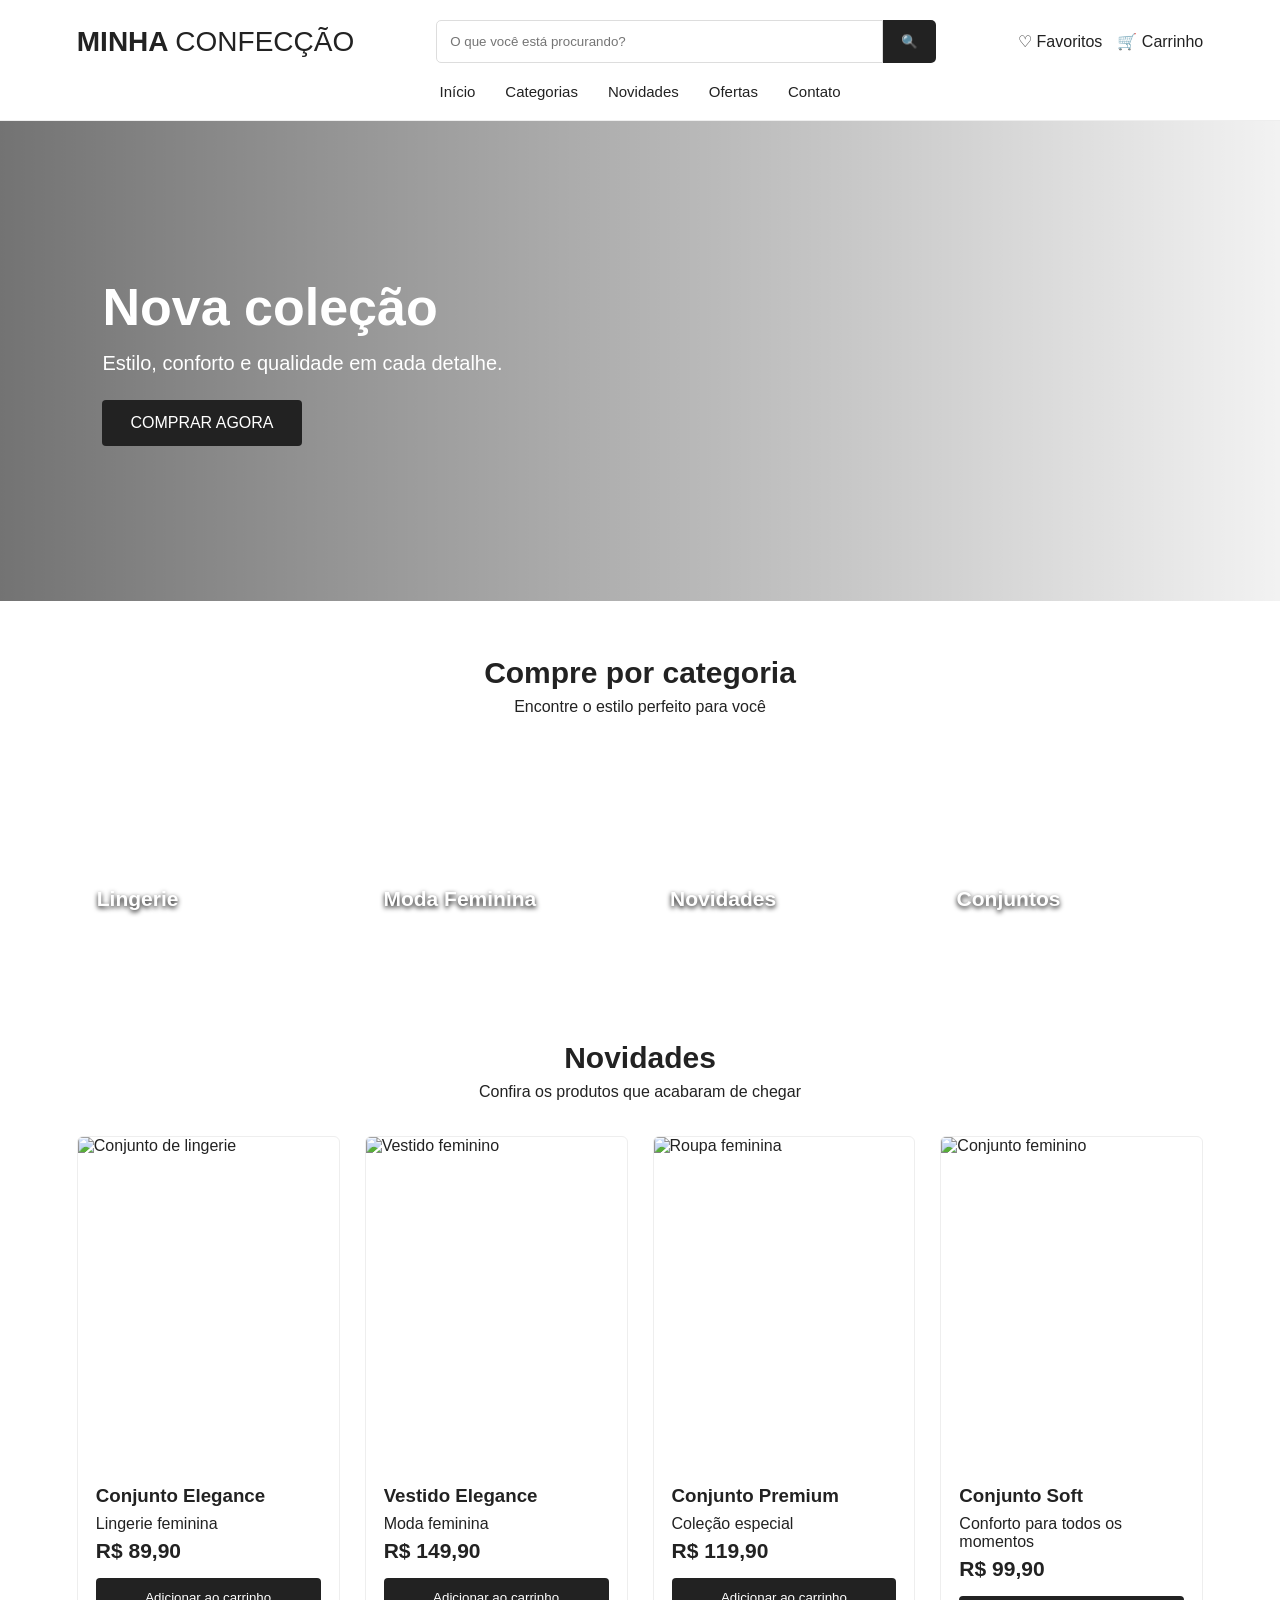
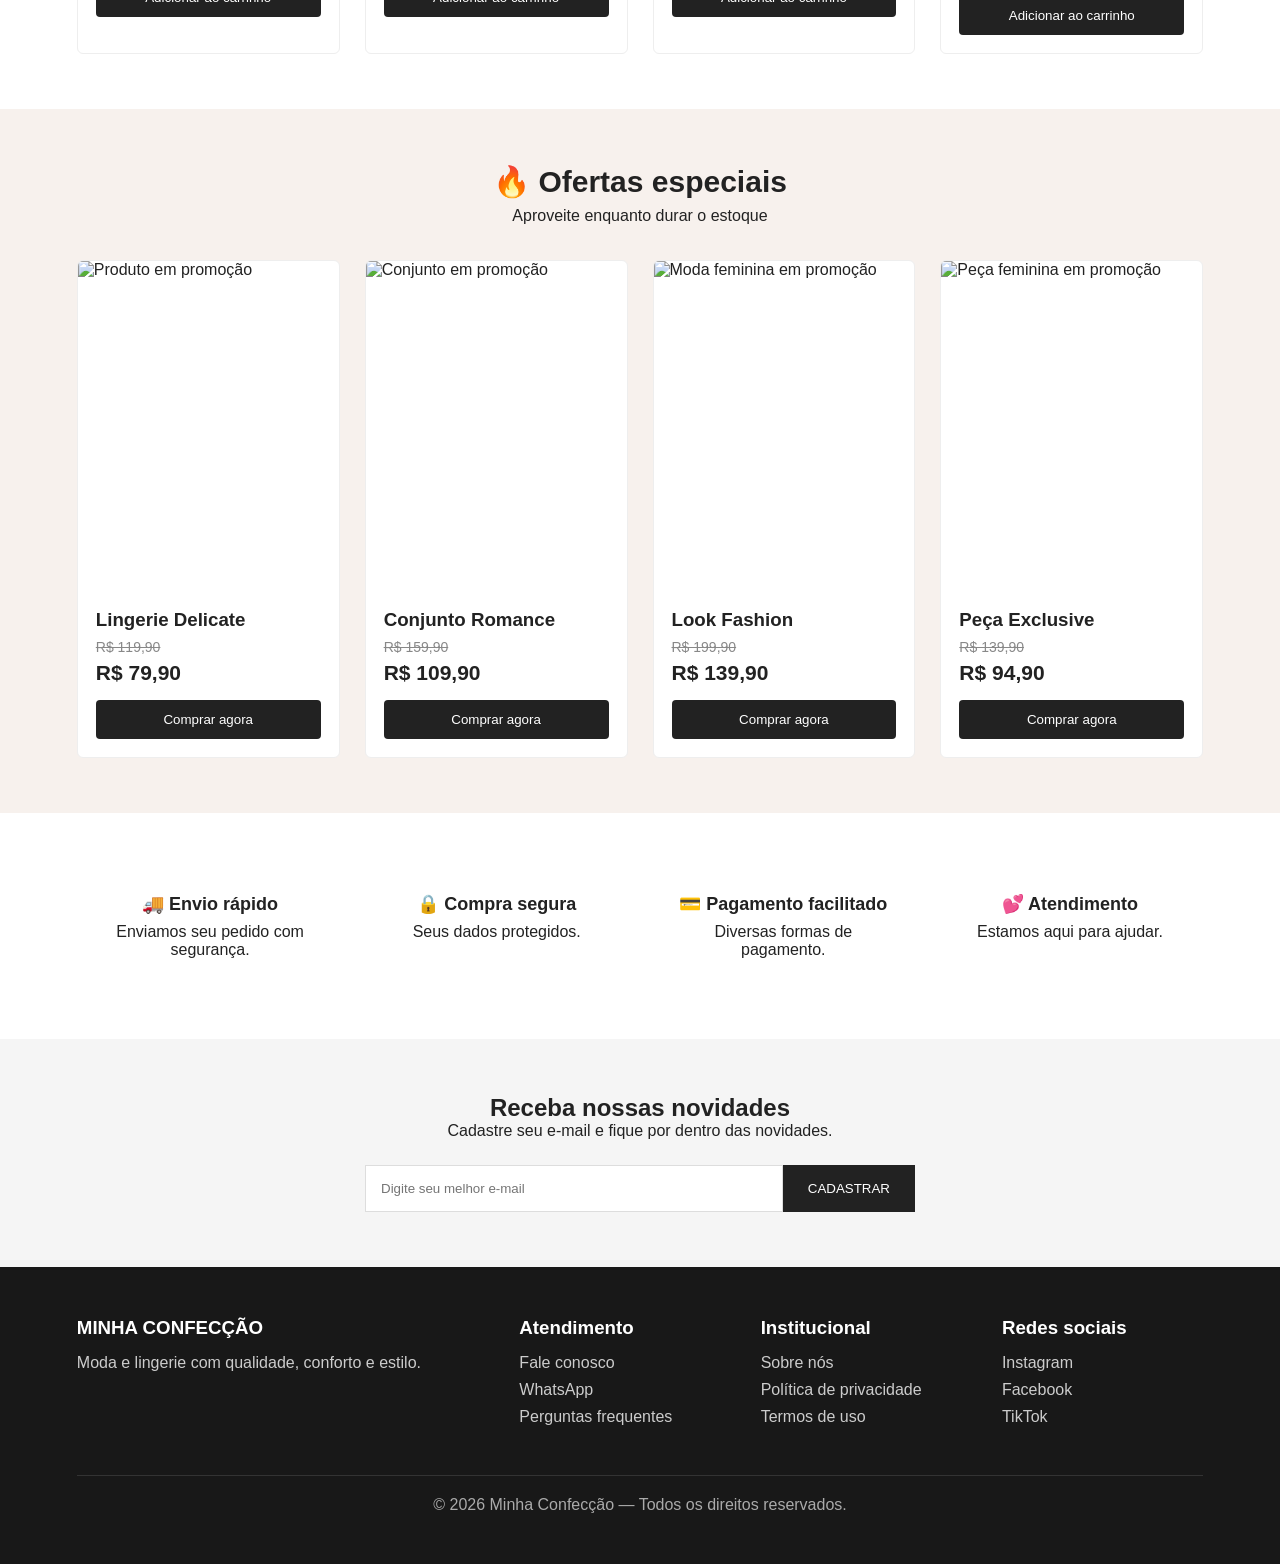
==== index.html @ 38b3d46d "Refactor index.html to use external CSS Removed inline CSS styles and added a link to an external st" ====
<!DOCTYPE html>
<html lang="pt-BR">

<head>
    <meta charset="UTF-8">
    <meta name="viewport" content="width=device-width, initial-scale=1.0">

    <title>Minha Confecção | Moda & Lingerie</title>

    <meta name="description"
        content="Moda, lingerie e peças selecionadas para você.">

    <!-- CSS -->
    <link rel="stylesheet" href="style.css">
</head>

<body>

    <!-- CABEÇALHO -->

    <header>

        <div class="topo">

            <a href="#" class="logo">
                MINHA <span>CONFECÇÃO</span>
            </a>

            <form class="busca">

                <input
                    type="search"
                    placeholder="O que você está procurando?">

                <button type="submit">
                    🔍
                </button>

            </form>

            <div class="acoes">

                <a href="#">
                    ♡ Favoritos
                </a>

                <a href="#">
                    🛒 Carrinho
                </a>

            </div>

        </div>

        <nav>

            <a href="#inicio">Início</a>

            <a href="#categorias">Categorias</a>

            <a href="#novidades">Novidades</a>

            <a href="#ofertas">Ofertas</a>

            <a href="#contato">Contato</a>

        </nav>

    </header>


    <!-- CONTEÚDO -->

    <main>

        <!-- BANNER -->

        <section class="banner" id="inicio">

            <div class="banner-conteudo">

                <h1>
                    Nova coleção
                </h1>

                <p>
                    Estilo, conforto e qualidade em cada detalhe.
                </p>

                <a href="#novidades" class="botao">
                    COMPRAR AGORA
                </a>

            </div>

        </section>


        <!-- CATEGORIAS -->

        <section id="categorias">

            <div class="titulo">

                <h2>
                    Compre por categoria
                </h2>

                <p>
                    Encontre o estilo perfeito para você
                </p>

            </div>

            <div class="categorias">

                <a href="#" class="categoria categoria1">
                    <h3>Lingerie</h3>
                </a>

                <a href="#" class="categoria categoria2">
                    <h3>Moda Feminina</h3>
                </a>

                <a href="#" class="categoria categoria3">
                    <h3>Novidades</h3>
                </a>

                <a href="#" class="categoria categoria4">
                    <h3>Conjuntos</h3>
                </a>

            </div>

        </section>


        <!-- NOVIDADES -->

        <section id="novidades">

            <div class="titulo">

                <h2>
                    Novidades
                </h2>

                <p>
                    Confira os produtos que acabaram de chegar
                </p>

            </div>

            <div class="produtos">

                <!-- PRODUTO 1 -->

                <article class="produto">

                    <img
                        src="https://images.unsplash.com/photo-1596755389378-c31d21fd1273?auto=format&fit=crop&w=800&q=85"
                        alt="Conjunto de lingerie">

                    <div class="produto-info">

                        <h3>
                            Conjunto Elegance
                        </h3>

                        <p>
                            Lingerie feminina
                        </p>

                        <div class="preco">
                            R$ 89,90
                        </div>

                        <button class="comprar">
                            Adicionar ao carrinho
                        </button>

                    </div>

                </article>


                <!-- PRODUTO 2 -->

                <article class="produto">

                    <img
                        src="https://images.unsplash.com/photo-1566206091558-7f218b696731?auto=format&fit=crop&w=800&q=85"
                        alt="Vestido feminino">

                    <div class="produto-info">

                        <h3>
                            Vestido Elegance
                        </h3>

                        <p>
                            Moda feminina
                        </p>

                        <div class="preco">
                            R$ 149,90
                        </div>

                        <button class="comprar">
                            Adicionar ao carrinho
                        </button>

                    </div>

                </article>


                <!-- PRODUTO 3 -->

                <article class="produto">

                    <img
                        src="https://images.unsplash.com/photo-1581044777550-4cfa60707c03?auto=format&fit=crop&w=800&q=85"
                        alt="Roupa feminina">

                    <div class="produto-info">

                        <h3>
                            Conjunto Premium
                        </h3>

                        <p>
                            Coleção especial
                        </p>

                        <div class="preco">
                            R$ 119,90
                        </div>

                        <button class="comprar">
                            Adicionar ao carrinho
                        </button>

                    </div>

                </article>


                <!-- PRODUTO 4 -->

                <article class="produto">

                    <img
                        src="https://images.unsplash.com/photo-1594633312681-425c7b97ccd1?auto=format&fit=crop&w=800&q=85"
                        alt="Conjunto feminino">

                    <div class="produto-info">

                        <h3>
                            Conjunto Soft
                        </h3>

                        <p>
                            Conforto para todos os momentos
                        </p>

                        <div class="preco">
                            R$ 99,90
                        </div>

                        <button class="comprar">
                            Adicionar ao carrinho
                        </button>

                    </div>

                </article>

            </div>

        </section>


        <!-- OFERTAS -->

        <section class="oferta" id="ofertas">

            <div class="titulo">

                <h2>
                    🔥 Ofertas especiais
                </h2>

                <p>
                    Aproveite enquanto durar o estoque
                </p>

            </div>

            <div class="produtos">

                <!-- OFERTA 1 -->

                <article class="produto">

                    <img
                        src="https://images.unsplash.com/photo-1591369822096-ffd140ec948f?auto=format&fit=crop&w=800&q=85"
                        alt="Produto em promoção">

                    <div class="produto-info">

                        <h3>
                            Lingerie Delicate
                        </h3>

                        <div class="preco-antigo">
                            R$ 119,90
                        </div>

                        <div class="preco">
                            R$ 79,90
                        </div>

                        <button class="comprar">
                            Comprar agora
                        </button>

                    </div>

                </article>


                <!-- OFERTA 2 -->

                <article class="produto">

                    <img
                        src="https://images.unsplash.com/photo-1564257577054-4e2c2c9d8b0c?auto=format&fit=crop&w=800&q=85"
                        alt="Conjunto em promoção">

                    <div class="produto-info">

                        <h3>
                            Conjunto Romance
                        </h3>

                        <div class="preco-antigo">
                            R$ 159,90
                        </div>

                        <div class="preco">
                            R$ 109,90
                        </div>

                        <button class="comprar">
                            Comprar agora
                        </button>

                    </div>

                </article>


                <!-- OFERTA 3 -->

                <article class="produto">

                    <img
                        src="https://images.unsplash.com/photo-1539109136881-3be0616acf4b?auto=format&fit=crop&w=800&q=85"
                        alt="Moda feminina em promoção">

                    <div class="produto-info">

                        <h3>
                            Look Fashion
                        </h3>

                        <div class="preco-antigo">
                            R$ 199,90
                        </div>

                        <div class="preco">
                            R$ 139,90
                        </div>

                        <button class="comprar">
                            Comprar agora
                        </button>

                    </div>

                </article>


                <!-- OFERTA 4 -->

                <article class="produto">

                    <img
                        src="https://images.unsplash.com/photo-1551488831-00ddcb6c6bd3?auto=format&fit=crop&w=800&q=85"
                        alt="Peça feminina em promoção">

                    <div class="produto-info">

                        <h3>
                            Peça Exclusive
                        </h3>

                        <div class="preco-antigo">
                            R$ 139,90
                        </div>

                        <div class="preco">
                            R$ 94,90
                        </div>

                        <button class="comprar">
                            Comprar agora
                        </button>

                    </div>

                </article>

            </div>

        </section>


        <!-- BENEFÍCIOS -->

        <section>

            <div class="beneficios">

                <div class="beneficio">

                    <strong>
                        🚚 Envio rápido
                    </strong>

                    <p>
                        Enviamos seu pedido com segurança.
                    </p>

                </div>

                <div class="beneficio">

                    <strong>
                        🔒 Compra segura
                    </strong>

                    <p>
                        Seus dados protegidos.
                    </p>

                </div>

                <div class="beneficio">

                    <strong>
                        💳 Pagamento facilitado
                    </strong>

                    <p>
                        Diversas formas de pagamento.
                    </p>

                </div>

                <div class="beneficio">

                    <strong>
                        💕 Atendimento
                    </strong>

                    <p>
                        Estamos aqui para ajudar.
                    </p>

                </div>

            </div>

        </section>


        <!-- NEWSLETTER -->

        <section class="newsletter">

            <h2>
                Receba nossas novidades
            </h2>

            <p>
                Cadastre seu e-mail e fique por dentro das novidades.
            </p>

            <form>

                <input
                    type="email"
                    placeholder="Digite seu melhor e-mail"
                    required>

                <button type="submit">
                    CADASTRAR
                </button>

            </form>

        </section>

    </main>


    <!-- RODAPÉ -->

    <footer id="contato">

        <div class="rodape">

            <div>

                <h3>
                    MINHA CONFECÇÃO
                </h3>

                <p>
                    Moda e lingerie com qualidade,
                    conforto e estilo.
                </p>

            </div>

            <div>

                <h3>
                    Atendimento
                </h3>

                <a href="#">
                    Fale conosco
                </a>

                <a href="#">
                    WhatsApp
                </a>

                <a href="#">
                    Perguntas frequentes
                </a>

            </div>

            <div>

                <h3>
                    Institucional
                </h3>

                <a href="#">
                    Sobre nós
                </a>

                <a href="#">
                    Política de privacidade
                </a>

                <a href="#">
                    Termos de uso
                </a>

            </div>

            <div>

                <h3>
                    Redes sociais
                </h3>

                <a href="#">
                    Instagram
                </a>

                <a href="#">
                    Facebook
                </a>

                <a href="#">
                    TikTok
                </a>

            </div>

        </div>

        <div class="copyright">

            © 2026 Minha Confecção — Todos os direitos reservados.

        </div>

    </footer>


    <!-- JAVASCRIPT -->

    <script src="script.js"></script>

</body>

</html>
---- style.css ----
* {
    box-sizing: border-box;
    margin: 0;
    padding: 0;
}

body {
    font-family: Arial, sans-serif;
    background: #fff;
    color: #222;
}

a {
    text-decoration: none;
    color: inherit;
}

/* CABEÇALHO */

header {
    border-bottom: 1px solid #eee;
    background: white;
    padding: 20px 6%;
}

.topo {
    display: flex;
    justify-content: space-between;
    align-items: center;
    gap: 20px;
    flex-wrap: wrap;
}

.logo {
    font-size: 28px;
    font-weight: bold;
}

.logo span {
    font-weight: normal;
}

.busca {
    display: flex;
    max-width: 500px;
    flex: 1;
}

.busca input {
    width: 100%;
    padding: 13px;
    border: 1px solid #ddd;
    border-radius: 5px 0 0 5px;
}

.busca button {
    border: 0;
    padding: 0 18px;
    cursor: pointer;
    background: #222;
    color: white;
    border-radius: 0 5px 5px 0;
}

.acoes {
    display: flex;
    gap: 15px;
}

nav {
    margin-top: 20px;
    display: flex;
    justify-content: center;
    gap: 30px;
    flex-wrap: wrap;
}

nav a {
    font-size: 15px;
}

/* BANNER */

.banner {
    min-height: 480px;
    display: flex;
    align-items: center;
    padding: 50px 8%;
    background:
        linear-gradient(
            90deg,
            rgba(0,0,0,.55),
            rgba(0,0,0,.05)
        ),
        url("https://images.unsplash.com/photo-1483985988355-763728e1935b?auto=format&fit=crop&w=1600&q=85")
        center/cover;
    color: white;
}

.banner-conteudo {
    max-width: 500px;
}

.banner h1 {
    font-size: 52px;
    margin-bottom: 15px;
}

.banner p {
    font-size: 20px;
    margin-bottom: 25px;
}

.botao {
    display: inline-block;
    padding: 14px 28px;
    background: #222;
    color: white;
    border-radius: 4px;
}

/* SEÇÕES */

section {
    padding: 55px 6%;
}

.titulo {
    text-align: center;
    margin-bottom: 35px;
}

.titulo h2 {
    font-size: 30px;
    margin-bottom: 8px;
}

/* CATEGORIAS */

.categorias {
    display: grid;
    grid-template-columns: repeat(4, 1fr);
    gap: 20px;
}

.categoria {
    min-height: 180px;
    display: flex;
    align-items: flex-end;
    padding: 20px;
    color: white;
    border-radius: 6px;
    background-size: cover;
    background-position: center;
}

.categoria h3 {
    font-size: 21px;
    text-shadow: 0 2px 5px #000;
}

.categoria1 {
    background-image: url("https://images.unsplash.com/photo-1596755389378-c31d21fd1273?auto=format&fit=crop&w=700&q=80");
}

.categoria2 {
    background-image: url("https://images.unsplash.com/photo-1485968579580-b6d095142e6e?auto=format&fit=crop&w=700&q=80");
}

.categoria3 {
    background-image: url("https://images.unsplash.com/photo-1496747611176-843222e1e57c?auto=format&fit=crop&w=700&q=80");
}

.categoria4 {
    background-image: url("https://images.unsplash.com/photo-1551488831-00ddcb6c6bd3?auto=format&fit=crop&w=700&q=80");
}

/* PRODUTOS */

.produtos {
    display: grid;
    grid-template-columns: repeat(4, 1fr);
    gap: 25px;
}

.produto {
    background: white;
    border: 1px solid #eee;
    border-radius: 6px;
    overflow: hidden;
    transition: .2s;
}

.produto:hover {
    transform: translateY(-4px);
}

.produto img {
    width: 100%;
    height: 330px;
    object-fit: cover;
    display: block;
}

.produto-info {
    padding: 18px;
}

.produto-info h3 {
    margin-bottom: 8px;
}

.preco-antigo {
    text-decoration: line-through;
    color: #888;
    font-size: 14px;
}

.preco {
    font-size: 21px;
    font-weight: bold;
    margin: 6px 0 15px;
}

.comprar {
    width: 100%;
    padding: 12px;
    border: 0;
    background: #222;
    color: white;
    cursor: pointer;
    border-radius: 4px;
}

.comprar:hover {
    background: #444;
}

/* OFERTAS */

.oferta {
    background: #f7f1ed;
}

/* BENEFÍCIOS */

.beneficios {
    display: grid;
    grid-template-columns: repeat(4, 1fr);
    gap: 20px;
    text-align: center;
}

.beneficio {
    padding: 25px;
}

.beneficio strong {
    display: block;
    font-size: 18px;
    margin-bottom: 8px;
}

/* NEWSLETTER */

.newsletter {
    text-align: center;
    background: #f5f5f5;
}

.newsletter form {
    max-width: 550px;
    margin: 25px auto 0;
    display: flex;
}

.newsletter input {
    flex: 1;
    padding: 15px;
    border: 1px solid #ddd;
}

.newsletter button {
    padding: 0 25px;
    background: #222;
    color: white;
    border: 0;
    cursor: pointer;
}

/* RODAPÉ */

footer {
    background: #181818;
    color: white;
    padding: 50px 6%;
}

.rodape {
    display: grid;
    grid-template-columns: 2fr 1fr 1fr 1fr;
    gap: 40px;
}

footer h3 {
    margin-bottom: 15px;
}

footer p,
footer a {
    color: #ccc;
    display: block;
    margin-bottom: 9px;
}

footer a:hover {
    color: white;
}

.copyright {
    border-top: 1px solid #333;
    margin-top: 40px;
    padding-top: 20px;
    text-align: center;
    color: #aaa;
}

/* TABLET */

@media (max-width: 900px) {

    .categorias,
    .produtos {
        grid-template-columns: repeat(2, 1fr);
    }

    .beneficios {
        grid-template-columns: repeat(2, 1fr);
    }

    .rodape {
        grid-template-columns: 1fr 1fr;
    }

    .banner h1 {
        font-size: 40px;
    }
}

/* CELULAR */

@media (max-width: 600px) {

    header {
        padding: 18px 5%;
    }

    .topo {
        flex-direction: column;
    }

    .busca {
        width: 100%;
    }

    nav {
        gap: 15px;
    }

    .banner {
        min-height: 400px;
        padding: 35px 6%;
    }

    .banner h1 {
        font-size: 34px;
    }

    .categorias,
    .produtos,
    .beneficios,
    .rodape {
        grid-template-columns: 1fr;
    }

    .produto img {
        height: 380px;
    }

    .newsletter form {
        flex-direction: column;
        gap: 10px;
    }

    .newsletter button {
        padding: 14px;
    }
}
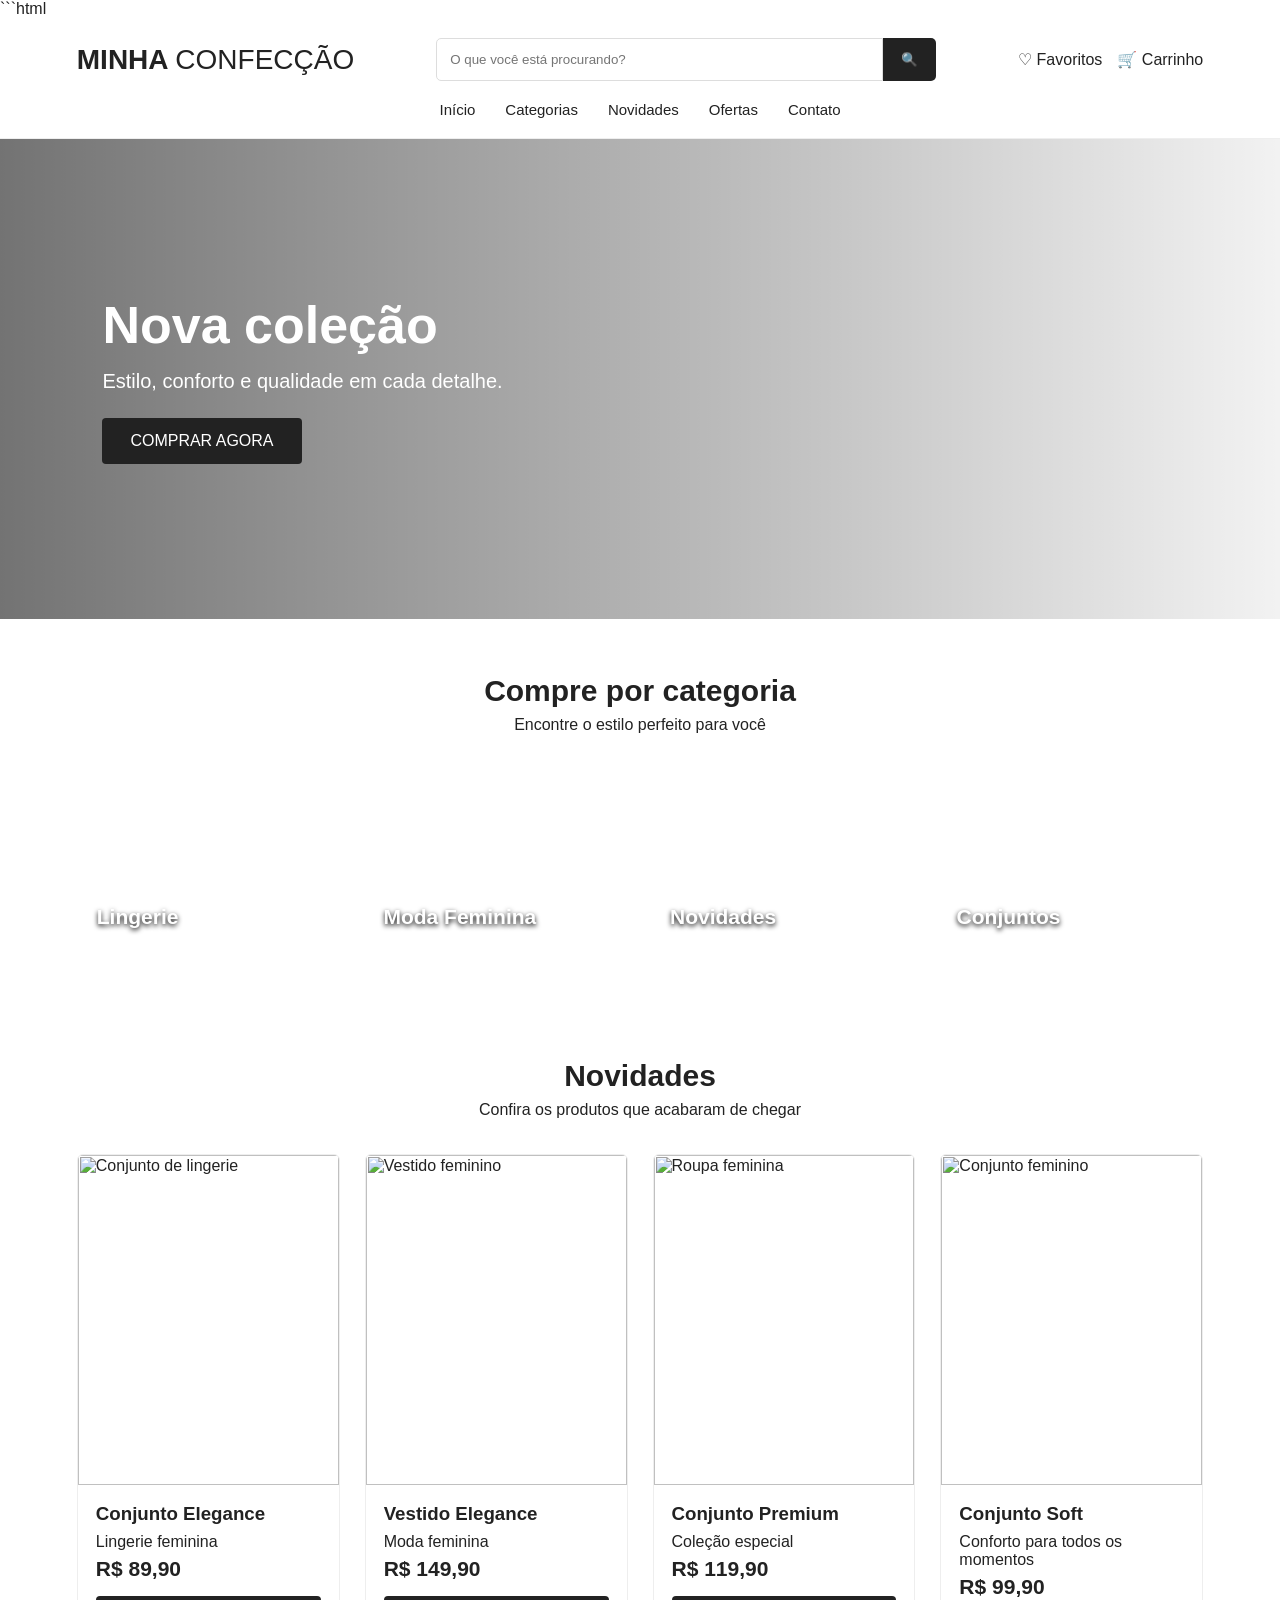
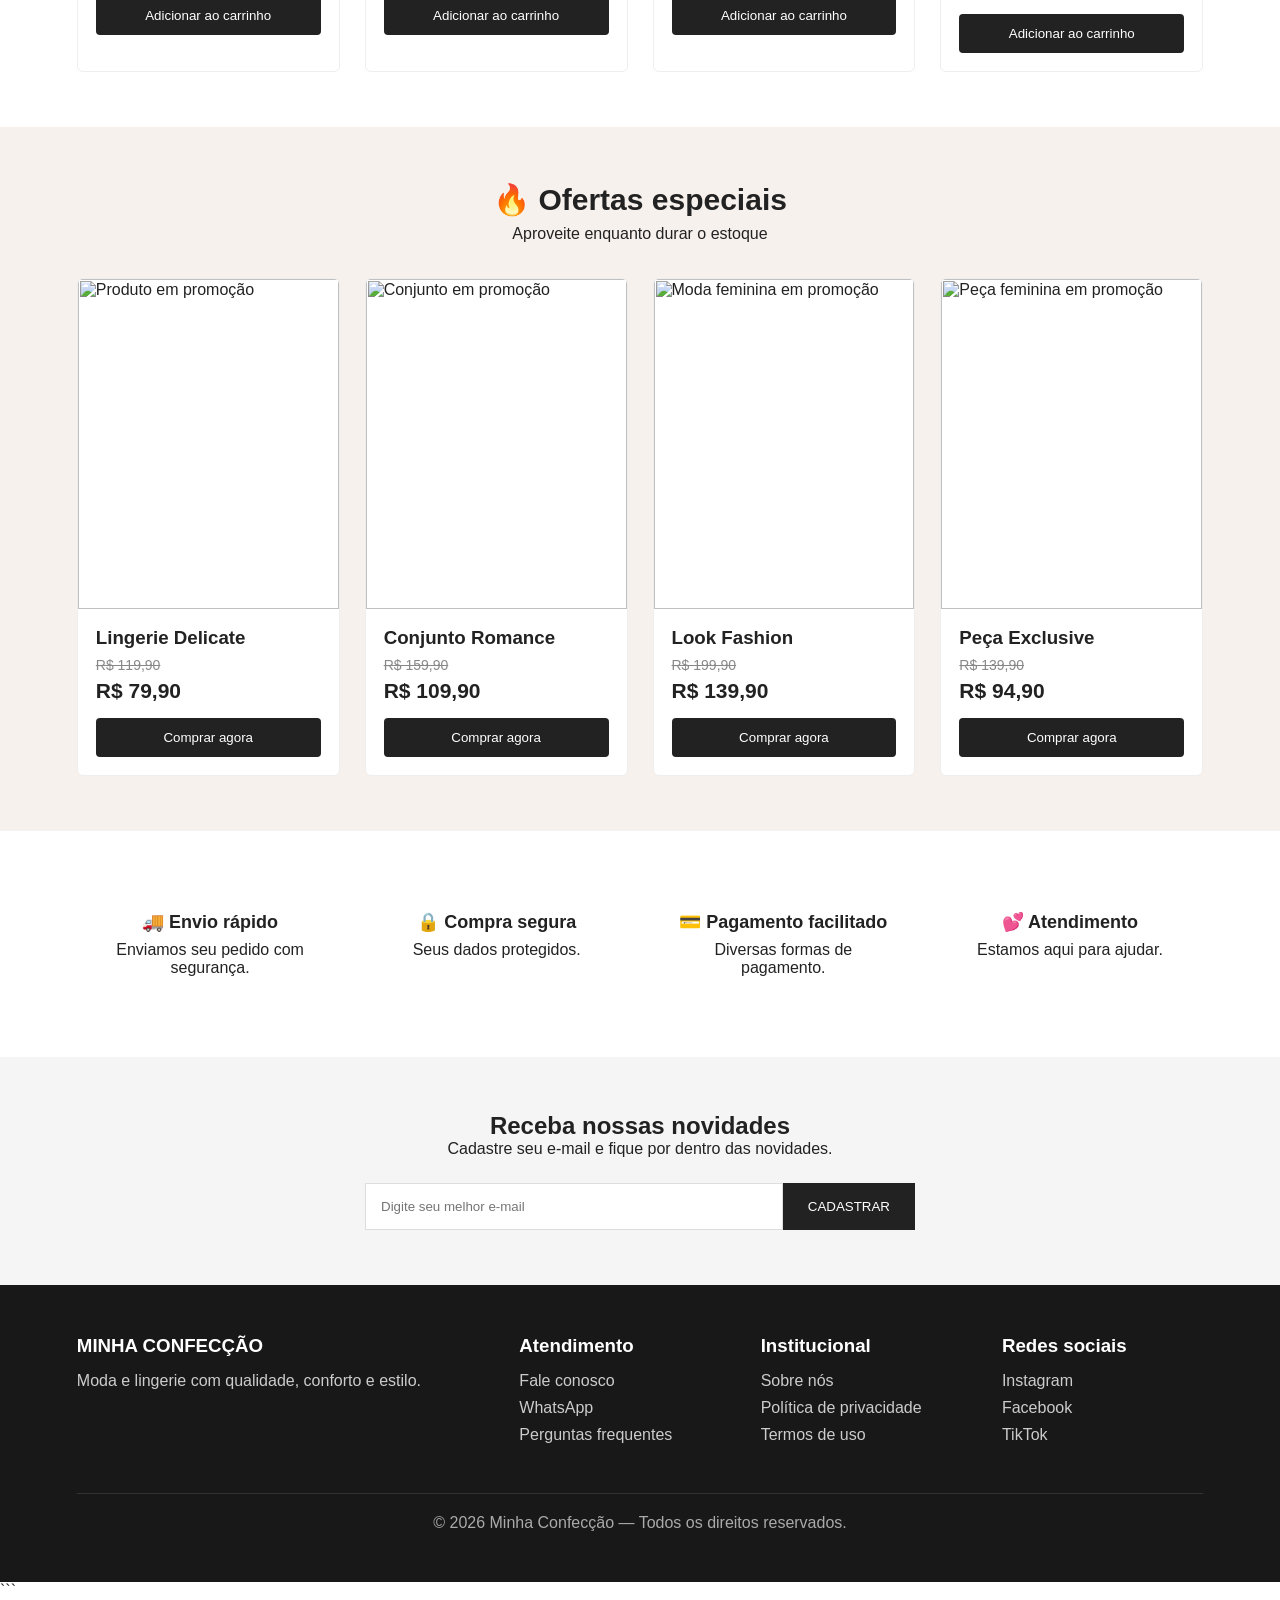
==== commit 5b0413c3: "Update index.html" ====
--- a/index.html
+++ b/index.html
@@ -1,3 +1,4 @@
+```html
 <!DOCTYPE html>
 <html lang="pt-BR">
 
@@ -10,26 +11,28 @@
     <meta name="description"
         content="Moda, lingerie e peças selecionadas para você.">
 
-    <!-- CSS -->
     <link rel="stylesheet" href="style.css">
 </head>
 
 <body>
 
-    <!-- CABEÇALHO -->
+    <!-- =========================
+         CABEÇALHO
+    ========================== -->
 
     <header>
 
         <div class="topo">
 
-            <a href="#" class="logo">
+            <a href="#inicio" class="logo">
                 MINHA <span>CONFECÇÃO</span>
             </a>
 
-            <form class="busca">
+            <form class="busca" id="form-busca">
 
                 <input
                     type="search"
+                    id="campo-busca"
                     placeholder="O que você está procurando?">
 
                 <button type="submit">
@@ -40,11 +43,11 @@
 
             <div class="acoes">
 
-                <a href="#">
+                <a href="#" id="link-favoritos">
                     ♡ Favoritos
                 </a>
 
-                <a href="#">
+                <a href="#" id="link-carrinho">
                     🛒 Carrinho
                 </a>
 
@@ -69,11 +72,15 @@
     </header>
 
 
-    <!-- CONTEÚDO -->
+    <!-- =========================
+         CONTEÚDO PRINCIPAL
+    ========================== -->
 
     <main>
 
-        <!-- BANNER -->
+        <!-- =========================
+             BANNER
+        ========================== -->
 
         <section class="banner" id="inicio">
 
@@ -96,7 +103,9 @@
         </section>
 
 
-        <!-- CATEGORIAS -->
+        <!-- =========================
+             CATEGORIAS
+        ========================== -->
 
         <section id="categorias">
 
@@ -135,7 +144,9 @@
         </section>
 
 
-        <!-- NOVIDADES -->
+        <!-- =========================
+             NOVIDADES
+        ========================== -->
 
         <section id="novidades">
 
@@ -175,7 +186,9 @@
                             R$ 89,90
                         </div>
 
-                        <button class="comprar">
+                        <button
+                            class="comprar"
+                            type="button">
                             Adicionar ao carrinho
                         </button>
 
@@ -206,7 +219,9 @@
                             R$ 149,90
                         </div>
 
-                        <button class="comprar">
+                        <button
+                            class="comprar"
+                            type="button">
                             Adicionar ao carrinho
                         </button>
 
@@ -237,7 +252,9 @@
                             R$ 119,90
                         </div>
 
-                        <button class="comprar">
+                        <button
+                            class="comprar"
+                            type="button">
                             Adicionar ao carrinho
                         </button>
 
@@ -268,7 +285,9 @@
                             R$ 99,90
                         </div>
 
-                        <button class="comprar">
+                        <button
+                            class="comprar"
+                            type="button">
                             Adicionar ao carrinho
                         </button>
 
@@ -281,9 +300,13 @@
         </section>
 
 
-        <!-- OFERTAS -->
-
-        <section class="oferta" id="ofertas">
+        <!-- =========================
+             OFERTAS
+        ========================== -->
+
+        <section
+            class="oferta"
+            id="ofertas">
 
             <div class="titulo">
 
@@ -321,7 +344,9 @@
                             R$ 79,90
                         </div>
 
-                        <button class="comprar">
+                        <button
+                            class="comprar"
+                            type="button">
                             Comprar agora
                         </button>
 
@@ -352,7 +377,9 @@
                             R$ 109,90
                         </div>
 
-                        <button class="comprar">
+                        <button
+                            class="comprar"
+                            type="button">
                             Comprar agora
                         </button>
 
@@ -383,7 +410,9 @@
                             R$ 139,90
                         </div>
 
-                        <button class="comprar">
+                        <button
+                            class="comprar"
+                            type="button">
                             Comprar agora
                         </button>
 
@@ -414,7 +443,9 @@
                             R$ 94,90
                         </div>
 
-                        <button class="comprar">
+                        <button
+                            class="comprar"
+                            type="button">
                             Comprar agora
                         </button>
 
@@ -427,7 +458,9 @@
         </section>
 
 
-        <!-- BENEFÍCIOS -->
+        <!-- =========================
+             BENEFÍCIOS
+        ========================== -->
 
         <section>
 
@@ -445,6 +478,7 @@
 
                 </div>
 
+
                 <div class="beneficio">
 
                     <strong>
@@ -457,6 +491,7 @@
 
                 </div>
 
+
                 <div class="beneficio">
 
                     <strong>
@@ -469,6 +504,7 @@
 
                 </div>
 
+
                 <div class="beneficio">
 
                     <strong>
@@ -486,7 +522,9 @@
         </section>
 
 
-        <!-- NEWSLETTER -->
+        <!-- =========================
+             NEWSLETTER
+        ========================== -->
 
         <section class="newsletter">
 
@@ -498,7 +536,7 @@
                 Cadastre seu e-mail e fique por dentro das novidades.
             </p>
 
-            <form>
+            <form id="form-newsletter">
 
                 <input
                     type="email"
@@ -516,7 +554,9 @@
     </main>
 
 
-    <!-- RODAPÉ -->
+    <!-- =========================
+         RODAPÉ
+    ========================== -->
 
     <footer id="contato">
 
@@ -535,6 +575,7 @@
 
             </div>
 
+
             <div>
 
                 <h3>
@@ -555,6 +596,7 @@
 
             </div>
 
+
             <div>
 
                 <h3>
@@ -575,6 +617,7 @@
 
             </div>
 
+
             <div>
 
                 <h3>
@@ -597,6 +640,7 @@
 
         </div>
 
+
         <div class="copyright">
 
             © 2026 Minha Confecção — Todos os direitos reservados.
@@ -613,3 +657,4 @@
 </body>
 
 </html>
+```
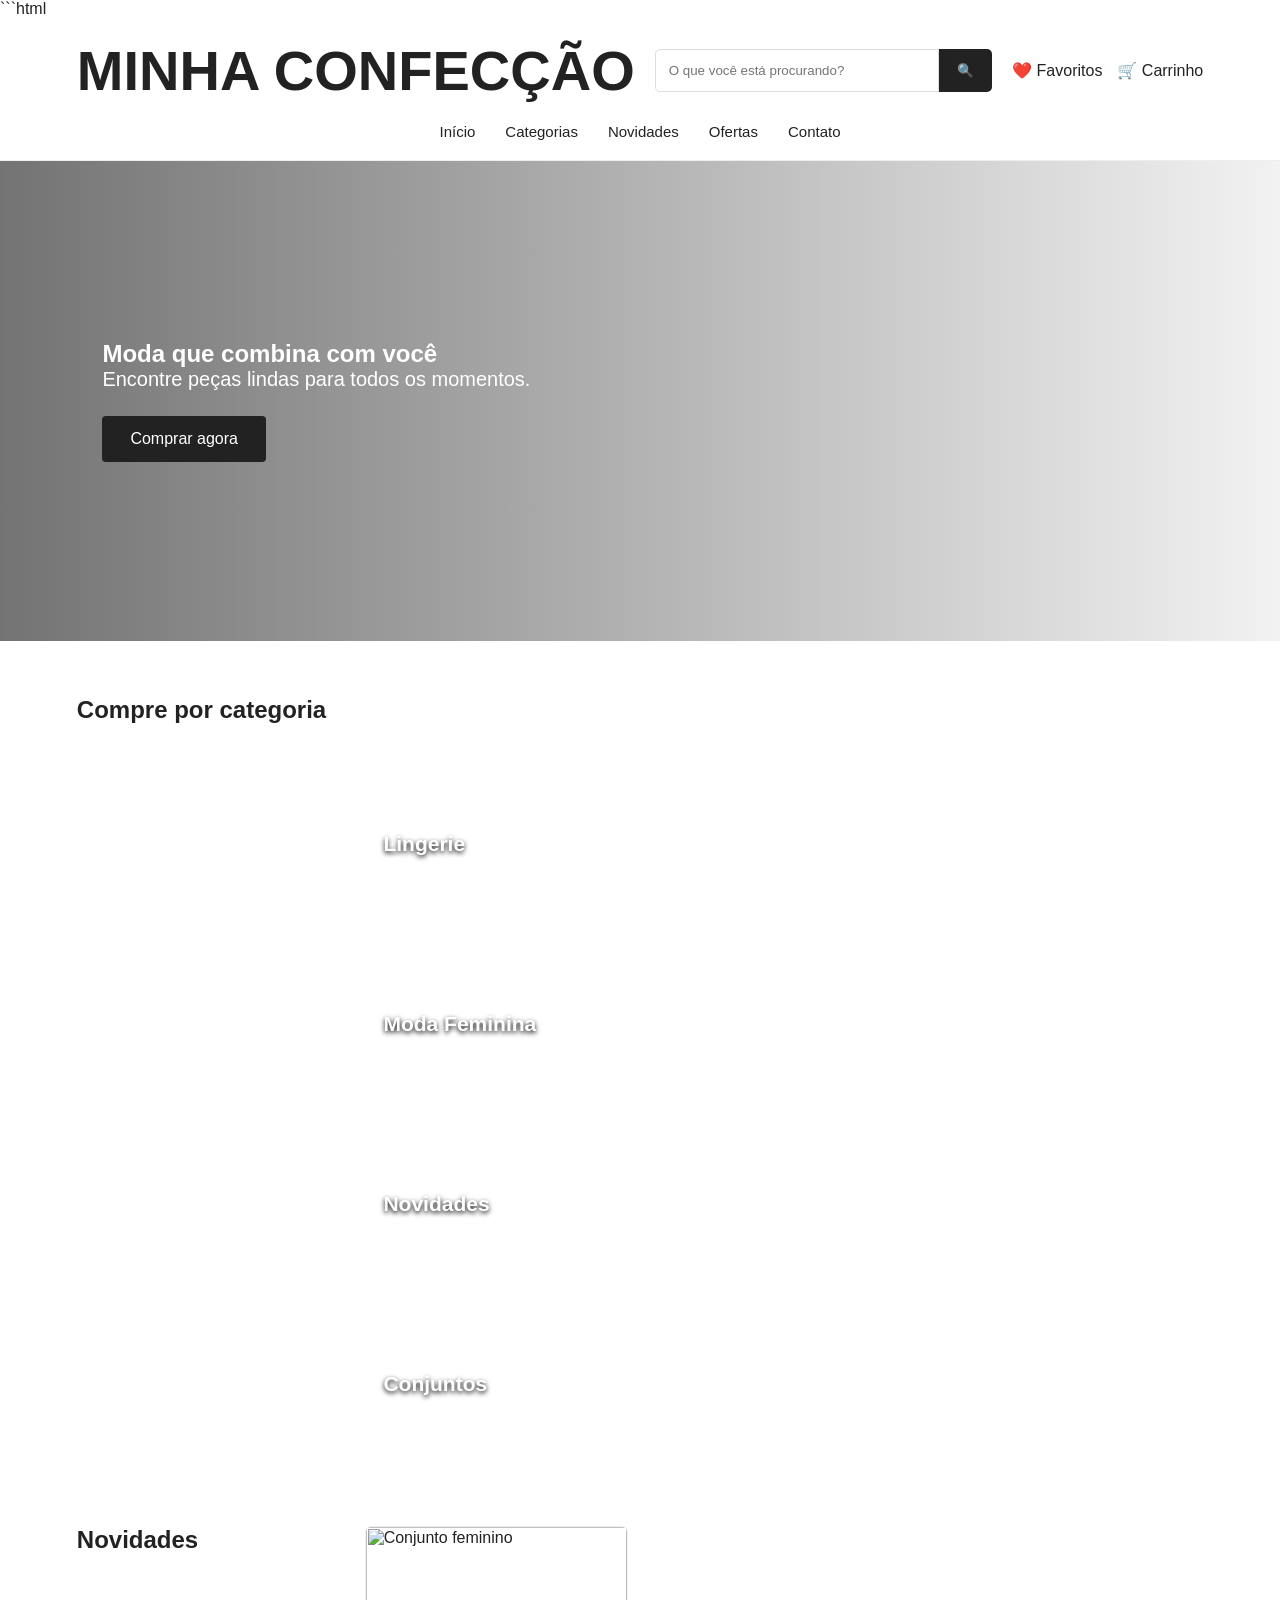
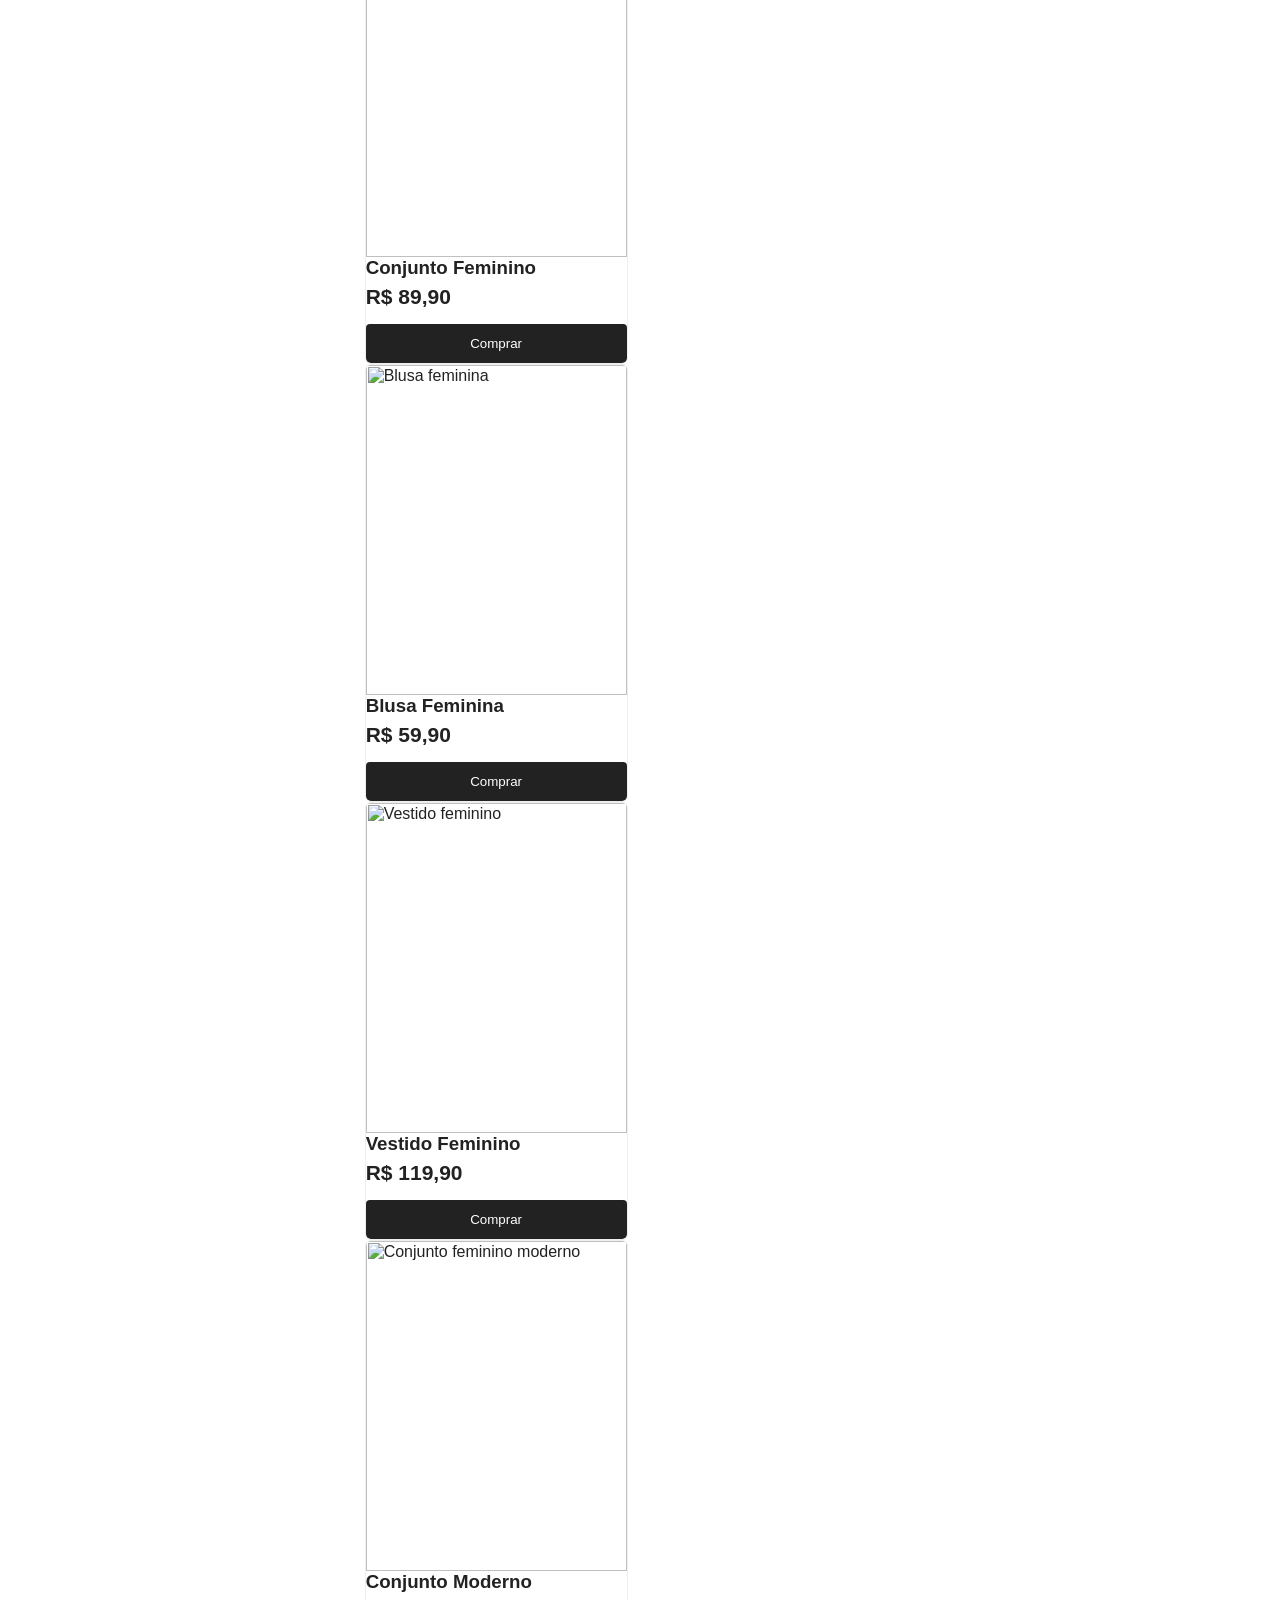
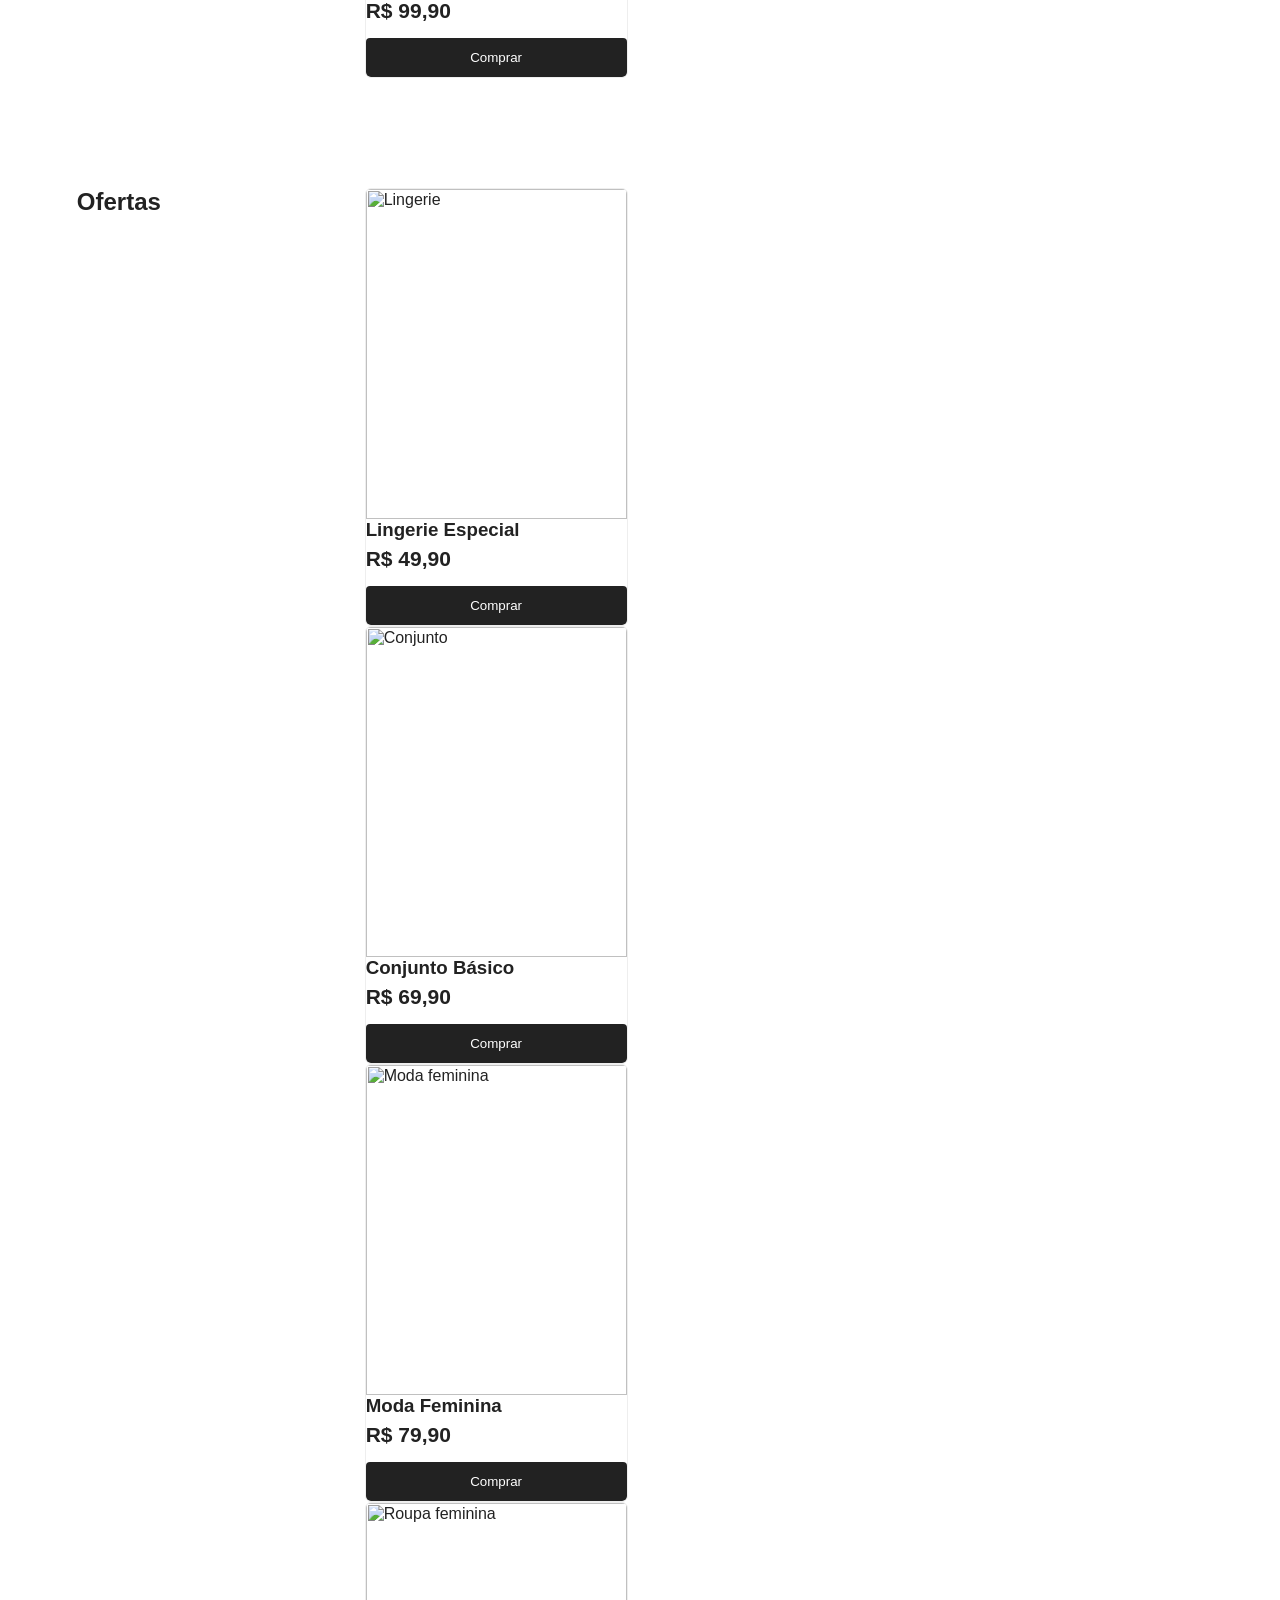
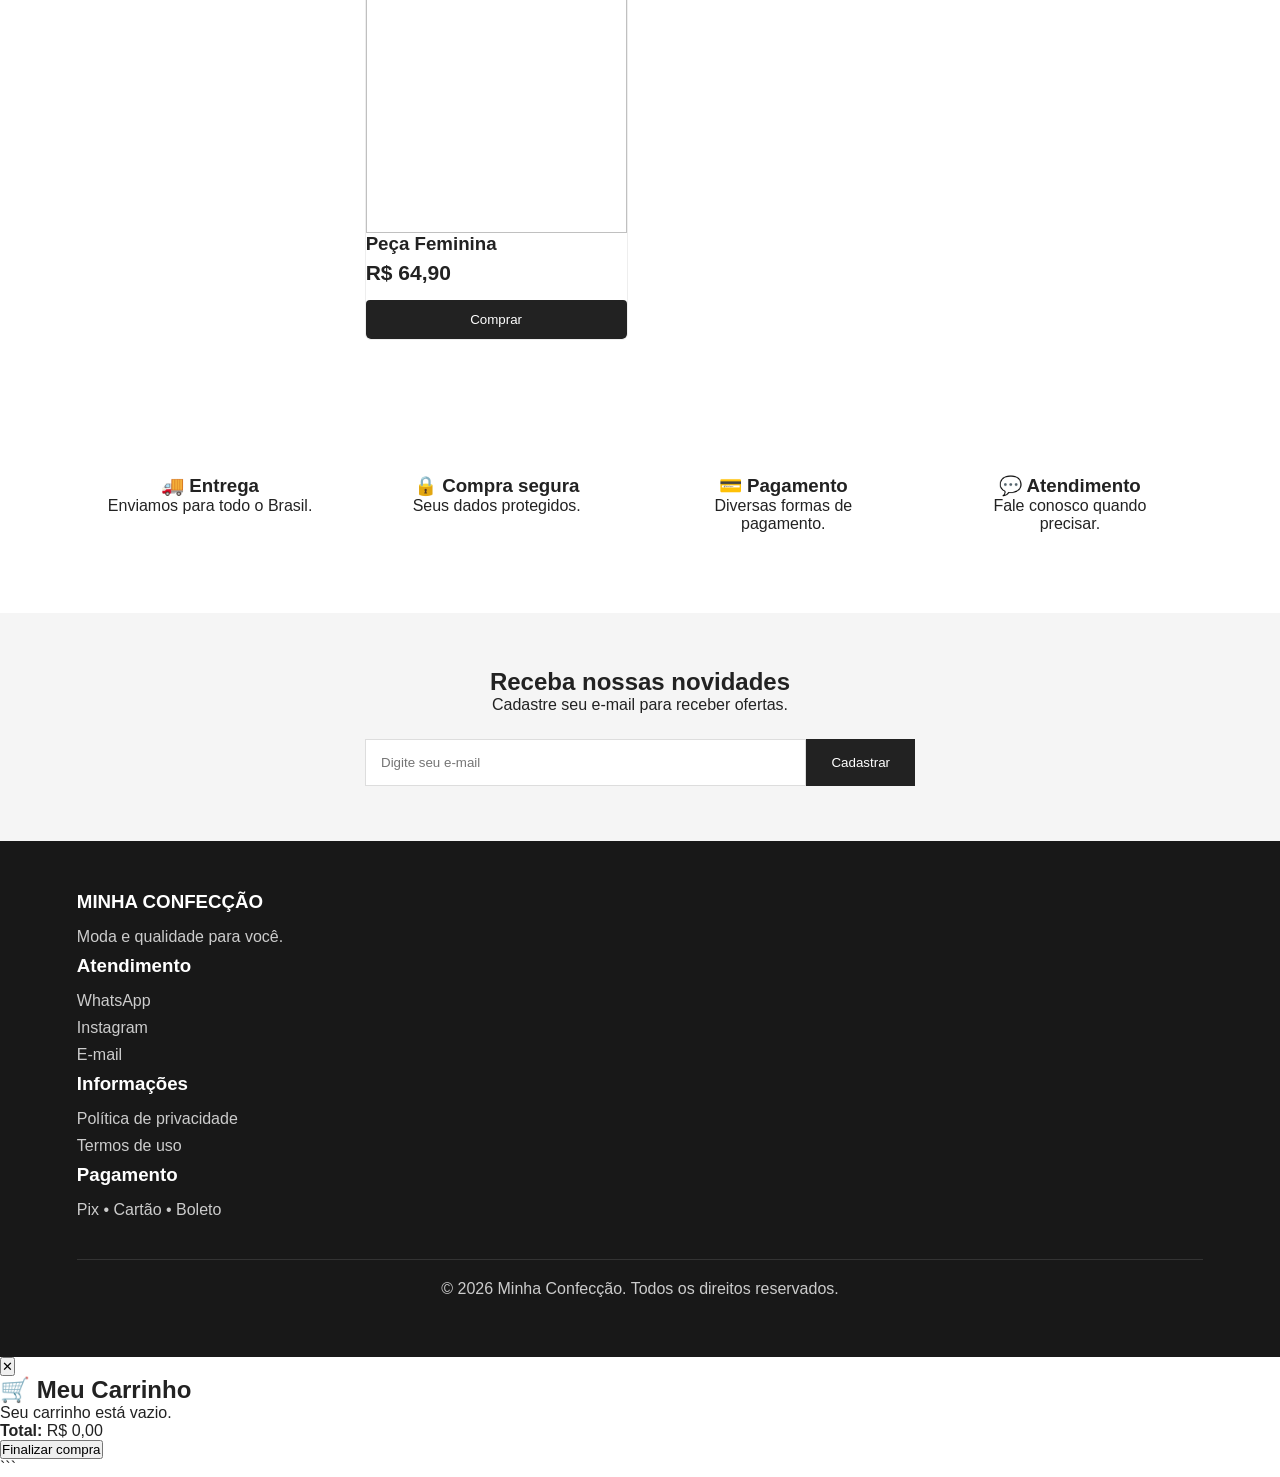
==== commit 8c596ce4: "Refactor index.html for clarity and structure Updated title, modified header structure, and improved" ====
--- a/index.html
+++ b/index.html
@@ -6,34 +6,34 @@
     <meta charset="UTF-8">
     <meta name="viewport" content="width=device-width, initial-scale=1.0">
 
-    <title>Minha Confecção | Moda & Lingerie</title>
-
-    <meta name="description"
-        content="Moda, lingerie e peças selecionadas para você.">
+    <title>Minha Confecção</title>
 
     <link rel="stylesheet" href="style.css">
 </head>
 
 <body>
 
-    <!-- =========================
+    <!-- ==============================
          CABEÇALHO
-    ========================== -->
+    =============================== -->
 
     <header>
 
         <div class="topo">
 
-            <a href="#inicio" class="logo">
-                MINHA <span>CONFECÇÃO</span>
-            </a>
-
-            <form class="busca" id="form-busca">
+            <div class="logo">
+                <h1>MINHA CONFECÇÃO</h1>
+            </div>
+
+            <!-- BUSCA -->
+
+            <form id="form-busca" class="busca">
 
                 <input
-                    type="search"
+                    type="text"
                     id="campo-busca"
-                    placeholder="O que você está procurando?">
+                    placeholder="O que você está procurando?"
+                >
 
                 <button type="submit">
                     🔍
@@ -41,10 +41,12 @@
 
             </form>
 
+            <!-- AÇÕES -->
+
             <div class="acoes">
 
                 <a href="#" id="link-favoritos">
-                    ♡ Favoritos
+                    ❤️ Favoritos
                 </a>
 
                 <a href="#" id="link-carrinho">
@@ -55,16 +57,15 @@
 
         </div>
 
+
+        <!-- MENU -->
+
         <nav>
 
-            <a href="#inicio">Início</a>
-
+            <a href="#">Início</a>
             <a href="#categorias">Categorias</a>
-
             <a href="#novidades">Novidades</a>
-
             <a href="#ofertas">Ofertas</a>
-
             <a href="#contato">Contato</a>
 
         </nav>
@@ -72,582 +73,484 @@
     </header>
 
 
-    <!-- =========================
-         CONTEÚDO PRINCIPAL
-    ========================== -->
-
-    <main>
-
-        <!-- =========================
-             BANNER
-        ========================== -->
-
-        <section class="banner" id="inicio">
-
-            <div class="banner-conteudo">
-
-                <h1>
-                    Nova coleção
-                </h1>
+    <!-- ==============================
+         BANNER
+    =============================== -->
+
+    <section class="banner">
+
+        <div class="banner-texto">
+
+            <h2>Moda que combina com você</h2>
+
+            <p>
+                Encontre peças lindas para todos os momentos.
+            </p>
+
+            <a href="#novidades" class="botao">
+                Comprar agora
+            </a>
+
+        </div>
+
+    </section>
+
+
+    <!-- ==============================
+         CATEGORIAS
+    =============================== -->
+
+    <section id="categorias" class="categorias">
+
+        <h2>Compre por categoria</h2>
+
+        <div class="categorias-grid">
+
+            <a href="#">
+                <div class="categoria">
+                    <h3>Lingerie</h3>
+                </div>
+            </a>
+
+            <a href="#">
+                <div class="categoria">
+                    <h3>Moda Feminina</h3>
+                </div>
+            </a>
+
+            <a href="#">
+                <div class="categoria">
+                    <h3>Novidades</h3>
+                </div>
+            </a>
+
+            <a href="#">
+                <div class="categoria">
+                    <h3>Conjuntos</h3>
+                </div>
+            </a>
+
+        </div>
+
+    </section>
+
+
+    <!-- ==============================
+         NOVIDADES
+    =============================== -->
+
+    <section id="novidades" class="produtos">
+
+        <h2>Novidades</h2>
+
+        <div class="produtos-grid">
+
+
+            <!-- PRODUTO 1 -->
+
+            <div class="produto">
+
+                <img
+                    src="https://images.unsplash.com/photo-1594633312681-425c7b97ccd1?auto=format&fit=crop&w=600&q=80"
+                    alt="Conjunto feminino"
+                >
+
+                <h3>Conjunto Feminino</h3>
+
+                <p class="preco">
+                    R$ 89,90
+                </p>
+
+                <button class="comprar" type="button">
+                    Comprar
+                </button>
+
+            </div>
+
+
+            <!-- PRODUTO 2 -->
+
+            <div class="produto">
+
+                <img
+                    src="https://images.unsplash.com/photo-1583743814966-8936f37f4678?auto=format&fit=crop&w=600&q=80"
+                    alt="Blusa feminina"
+                >
+
+                <h3>Blusa Feminina</h3>
+
+                <p class="preco">
+                    R$ 59,90
+                </p>
+
+                <button class="comprar" type="button">
+                    Comprar
+                </button>
+
+            </div>
+
+
+            <!-- PRODUTO 3 -->
+
+            <div class="produto">
+
+                <img
+                    src="https://images.unsplash.com/photo-1551488831-00ddcb6c6bd3?auto=format&fit=crop&w=600&q=80"
+                    alt="Vestido feminino"
+                >
+
+                <h3>Vestido Feminino</h3>
+
+                <p class="preco">
+                    R$ 119,90
+                </p>
+
+                <button class="comprar" type="button">
+                    Comprar
+                </button>
+
+            </div>
+
+
+            <!-- PRODUTO 4 -->
+
+            <div class="produto">
+
+                <img
+                    src="https://images.unsplash.com/photo-1596755389378-c31d21fd1273?auto=format&fit=crop&w=600&q=80"
+                    alt="Conjunto feminino moderno"
+                >
+
+                <h3>Conjunto Moderno</h3>
+
+                <p class="preco">
+                    R$ 99,90
+                </p>
+
+                <button class="comprar" type="button">
+                    Comprar
+                </button>
+
+            </div>
+
+        </div>
+
+    </section>
+
+
+    <!-- ==============================
+         OFERTAS
+    =============================== -->
+
+    <section id="ofertas" class="produtos ofertas">
+
+        <h2>Ofertas</h2>
+
+        <div class="produtos-grid">
+
+
+            <!-- OFERTA 1 -->
+
+            <div class="produto">
+
+                <img
+                    src="https://images.unsplash.com/photo-1581044777550-4cfa60707c03?auto=format&fit=crop&w=600&q=80"
+                    alt="Lingerie"
+                >
+
+                <h3>Lingerie Especial</h3>
+
+                <p class="preco">
+                    R$ 49,90
+                </p>
+
+                <button class="comprar" type="button">
+                    Comprar
+                </button>
+
+            </div>
+
+
+            <!-- OFERTA 2 -->
+
+            <div class="produto">
+
+                <img
+                    src="https://images.unsplash.com/photo-1564257577054-3e4c7c7c7c7c?auto=format&fit=crop&w=600&q=80"
+                    alt="Conjunto"
+                >
+
+                <h3>Conjunto Básico</h3>
+
+                <p class="preco">
+                    R$ 69,90
+                </p>
+
+                <button class="comprar" type="button">
+                    Comprar
+                </button>
+
+            </div>
+
+
+            <!-- OFERTA 3 -->
+
+            <div class="produto">
+
+                <img
+                    src="https://images.unsplash.com/photo-1551028719-00167b16eac5?auto=format&fit=crop&w=600&q=80"
+                    alt="Moda feminina"
+                >
+
+                <h3>Moda Feminina</h3>
+
+                <p class="preco">
+                    R$ 79,90
+                </p>
+
+                <button class="comprar" type="button">
+                    Comprar
+                </button>
+
+            </div>
+
+
+            <!-- OFERTA 4 -->
+
+            <div class="produto">
+
+                <img
+                    src="https://images.unsplash.com/photo-1483985988355-763728e1935b?auto=format&fit=crop&w=600&q=80"
+                    alt="Roupa feminina"
+                >
+
+                <h3>Peça Feminina</h3>
+
+                <p class="preco">
+                    R$ 64,90
+                </p>
+
+                <button class="comprar" type="button">
+                    Comprar
+                </button>
+
+            </div>
+
+        </div>
+
+    </section>
+
+
+    <!-- ==============================
+         BENEFÍCIOS
+    =============================== -->
+
+    <section class="beneficios">
+
+        <div class="beneficio">
+
+            <h3>🚚 Entrega</h3>
+
+            <p>
+                Enviamos para todo o Brasil.
+            </p>
+
+        </div>
+
+
+        <div class="beneficio">
+
+            <h3>🔒 Compra segura</h3>
+
+            <p>
+                Seus dados protegidos.
+            </p>
+
+        </div>
+
+
+        <div class="beneficio">
+
+            <h3>💳 Pagamento</h3>
+
+            <p>
+                Diversas formas de pagamento.
+            </p>
+
+        </div>
+
+
+        <div class="beneficio">
+
+            <h3>💬 Atendimento</h3>
+
+            <p>
+                Fale conosco quando precisar.
+            </p>
+
+        </div>
+
+    </section>
+
+
+    <!-- ==============================
+         NEWSLETTER
+    =============================== -->
+
+    <section class="newsletter">
+
+        <h2>Receba nossas novidades</h2>
+
+        <p>
+            Cadastre seu e-mail para receber ofertas.
+        </p>
+
+
+        <form id="form-newsletter">
+
+            <input
+                type="email"
+                placeholder="Digite seu e-mail"
+                required
+            >
+
+            <button type="submit">
+                Cadastrar
+            </button>
+
+        </form>
+
+    </section>
+
+
+    <!-- ==============================
+         CONTATO / RODAPÉ
+    =============================== -->
+
+    <footer id="contato">
+
+        <div>
+
+            <h3>MINHA CONFECÇÃO</h3>
+
+            <p>
+                Moda e qualidade para você.
+            </p>
+
+        </div>
+
+
+        <div>
+
+            <h3>Atendimento</h3>
+
+            <p>
+                WhatsApp
+            </p>
+
+            <p>
+                Instagram
+            </p>
+
+            <p>
+                E-mail
+            </p>
+
+        </div>
+
+
+        <div>
+
+            <h3>Informações</h3>
+
+            <p>
+                Política de privacidade
+            </p>
+
+            <p>
+                Termos de uso
+            </p>
+
+        </div>
+
+
+        <div>
+
+            <h3>Pagamento</h3>
+
+            <p>
+                Pix • Cartão • Boleto
+            </p>
+
+        </div>
+
+
+        <div class="copyright">
+
+            <p>
+                © 2026 Minha Confecção. Todos os direitos reservados.
+            </p>
+
+        </div>
+
+    </footer>
+
+
+    <!-- ==============================
+         MODAL DO CARRINHO
+    =============================== -->
+
+    <div id="carrinho-modal" class="carrinho-modal">
+
+        <div class="carrinho-conteudo">
+
+            <button
+                id="fechar-carrinho"
+                class="fechar-carrinho"
+                type="button"
+            >
+                ✕
+            </button>
+
+
+            <h2>
+                🛒 Meu Carrinho
+            </h2>
+
+
+            <div id="lista-carrinho">
 
                 <p>
-                    Estilo, conforto e qualidade em cada detalhe.
-                </p>
-
-                <a href="#novidades" class="botao">
-                    COMPRAR AGORA
-                </a>
-
-            </div>
-
-        </section>
-
-
-        <!-- =========================
-             CATEGORIAS
-        ========================== -->
-
-        <section id="categorias">
-
-            <div class="titulo">
-
-                <h2>
-                    Compre por categoria
-                </h2>
-
-                <p>
-                    Encontre o estilo perfeito para você
-                </p>
-
-            </div>
-
-            <div class="categorias">
-
-                <a href="#" class="categoria categoria1">
-                    <h3>Lingerie</h3>
-                </a>
-
-                <a href="#" class="categoria categoria2">
-                    <h3>Moda Feminina</h3>
-                </a>
-
-                <a href="#" class="categoria categoria3">
-                    <h3>Novidades</h3>
-                </a>
-
-                <a href="#" class="categoria categoria4">
-                    <h3>Conjuntos</h3>
-                </a>
-
-            </div>
-
-        </section>
-
-
-        <!-- =========================
-             NOVIDADES
-        ========================== -->
-
-        <section id="novidades">
-
-            <div class="titulo">
-
-                <h2>
-                    Novidades
-                </h2>
-
-                <p>
-                    Confira os produtos que acabaram de chegar
-                </p>
-
-            </div>
-
-            <div class="produtos">
-
-                <!-- PRODUTO 1 -->
-
-                <article class="produto">
-
-                    <img
-                        src="https://images.unsplash.com/photo-1596755389378-c31d21fd1273?auto=format&fit=crop&w=800&q=85"
-                        alt="Conjunto de lingerie">
-
-                    <div class="produto-info">
-
-                        <h3>
-                            Conjunto Elegance
-                        </h3>
-
-                        <p>
-                            Lingerie feminina
-                        </p>
-
-                        <div class="preco">
-                            R$ 89,90
-                        </div>
-
-                        <button
-                            class="comprar"
-                            type="button">
-                            Adicionar ao carrinho
-                        </button>
-
-                    </div>
-
-                </article>
-
-
-                <!-- PRODUTO 2 -->
-
-                <article class="produto">
-
-                    <img
-                        src="https://images.unsplash.com/photo-1566206091558-7f218b696731?auto=format&fit=crop&w=800&q=85"
-                        alt="Vestido feminino">
-
-                    <div class="produto-info">
-
-                        <h3>
-                            Vestido Elegance
-                        </h3>
-
-                        <p>
-                            Moda feminina
-                        </p>
-
-                        <div class="preco">
-                            R$ 149,90
-                        </div>
-
-                        <button
-                            class="comprar"
-                            type="button">
-                            Adicionar ao carrinho
-                        </button>
-
-                    </div>
-
-                </article>
-
-
-                <!-- PRODUTO 3 -->
-
-                <article class="produto">
-
-                    <img
-                        src="https://images.unsplash.com/photo-1581044777550-4cfa60707c03?auto=format&fit=crop&w=800&q=85"
-                        alt="Roupa feminina">
-
-                    <div class="produto-info">
-
-                        <h3>
-                            Conjunto Premium
-                        </h3>
-
-                        <p>
-                            Coleção especial
-                        </p>
-
-                        <div class="preco">
-                            R$ 119,90
-                        </div>
-
-                        <button
-                            class="comprar"
-                            type="button">
-                            Adicionar ao carrinho
-                        </button>
-
-                    </div>
-
-                </article>
-
-
-                <!-- PRODUTO 4 -->
-
-                <article class="produto">
-
-                    <img
-                        src="https://images.unsplash.com/photo-1594633312681-425c7b97ccd1?auto=format&fit=crop&w=800&q=85"
-                        alt="Conjunto feminino">
-
-                    <div class="produto-info">
-
-                        <h3>
-                            Conjunto Soft
-                        </h3>
-
-                        <p>
-                            Conforto para todos os momentos
-                        </p>
-
-                        <div class="preco">
-                            R$ 99,90
-                        </div>
-
-                        <button
-                            class="comprar"
-                            type="button">
-                            Adicionar ao carrinho
-                        </button>
-
-                    </div>
-
-                </article>
-
-            </div>
-
-        </section>
-
-
-        <!-- =========================
-             OFERTAS
-        ========================== -->
-
-        <section
-            class="oferta"
-            id="ofertas">
-
-            <div class="titulo">
-
-                <h2>
-                    🔥 Ofertas especiais
-                </h2>
-
-                <p>
-                    Aproveite enquanto durar o estoque
-                </p>
-
-            </div>
-
-            <div class="produtos">
-
-                <!-- OFERTA 1 -->
-
-                <article class="produto">
-
-                    <img
-                        src="https://images.unsplash.com/photo-1591369822096-ffd140ec948f?auto=format&fit=crop&w=800&q=85"
-                        alt="Produto em promoção">
-
-                    <div class="produto-info">
-
-                        <h3>
-                            Lingerie Delicate
-                        </h3>
-
-                        <div class="preco-antigo">
-                            R$ 119,90
-                        </div>
-
-                        <div class="preco">
-                            R$ 79,90
-                        </div>
-
-                        <button
-                            class="comprar"
-                            type="button">
-                            Comprar agora
-                        </button>
-
-                    </div>
-
-                </article>
-
-
-                <!-- OFERTA 2 -->
-
-                <article class="produto">
-
-                    <img
-                        src="https://images.unsplash.com/photo-1564257577054-4e2c2c9d8b0c?auto=format&fit=crop&w=800&q=85"
-                        alt="Conjunto em promoção">
-
-                    <div class="produto-info">
-
-                        <h3>
-                            Conjunto Romance
-                        </h3>
-
-                        <div class="preco-antigo">
-                            R$ 159,90
-                        </div>
-
-                        <div class="preco">
-                            R$ 109,90
-                        </div>
-
-                        <button
-                            class="comprar"
-                            type="button">
-                            Comprar agora
-                        </button>
-
-                    </div>
-
-                </article>
-
-
-                <!-- OFERTA 3 -->
-
-                <article class="produto">
-
-                    <img
-                        src="https://images.unsplash.com/photo-1539109136881-3be0616acf4b?auto=format&fit=crop&w=800&q=85"
-                        alt="Moda feminina em promoção">
-
-                    <div class="produto-info">
-
-                        <h3>
-                            Look Fashion
-                        </h3>
-
-                        <div class="preco-antigo">
-                            R$ 199,90
-                        </div>
-
-                        <div class="preco">
-                            R$ 139,90
-                        </div>
-
-                        <button
-                            class="comprar"
-                            type="button">
-                            Comprar agora
-                        </button>
-
-                    </div>
-
-                </article>
-
-
-                <!-- OFERTA 4 -->
-
-                <article class="produto">
-
-                    <img
-                        src="https://images.unsplash.com/photo-1551488831-00ddcb6c6bd3?auto=format&fit=crop&w=800&q=85"
-                        alt="Peça feminina em promoção">
-
-                    <div class="produto-info">
-
-                        <h3>
-                            Peça Exclusive
-                        </h3>
-
-                        <div class="preco-antigo">
-                            R$ 139,90
-                        </div>
-
-                        <div class="preco">
-                            R$ 94,90
-                        </div>
-
-                        <button
-                            class="comprar"
-                            type="button">
-                            Comprar agora
-                        </button>
-
-                    </div>
-
-                </article>
-
-            </div>
-
-        </section>
-
-
-        <!-- =========================
-             BENEFÍCIOS
-        ========================== -->
-
-        <section>
-
-            <div class="beneficios">
-
-                <div class="beneficio">
-
-                    <strong>
-                        🚚 Envio rápido
-                    </strong>
-
-                    <p>
-                        Enviamos seu pedido com segurança.
-                    </p>
-
-                </div>
-
-
-                <div class="beneficio">
-
-                    <strong>
-                        🔒 Compra segura
-                    </strong>
-
-                    <p>
-                        Seus dados protegidos.
-                    </p>
-
-                </div>
-
-
-                <div class="beneficio">
-
-                    <strong>
-                        💳 Pagamento facilitado
-                    </strong>
-
-                    <p>
-                        Diversas formas de pagamento.
-                    </p>
-
-                </div>
-
-
-                <div class="beneficio">
-
-                    <strong>
-                        💕 Atendimento
-                    </strong>
-
-                    <p>
-                        Estamos aqui para ajudar.
-                    </p>
-
-                </div>
-
-            </div>
-
-        </section>
-
-
-        <!-- =========================
-             NEWSLETTER
-        ========================== -->
-
-        <section class="newsletter">
-
-            <h2>
-                Receba nossas novidades
-            </h2>
-
-            <p>
-                Cadastre seu e-mail e fique por dentro das novidades.
-            </p>
-
-            <form id="form-newsletter">
-
-                <input
-                    type="email"
-                    placeholder="Digite seu melhor e-mail"
-                    required>
-
-                <button type="submit">
-                    CADASTRAR
-                </button>
-
-            </form>
-
-        </section>
-
-    </main>
-
-
-    <!-- =========================
-         RODAPÉ
-    ========================== -->
-
-    <footer id="contato">
-
-        <div class="rodape">
-
-            <div>
-
-                <h3>
-                    MINHA CONFECÇÃO
-                </h3>
-
-                <p>
-                    Moda e lingerie com qualidade,
-                    conforto e estilo.
-                </p>
-
-            </div>
-
-
-            <div>
-
-                <h3>
-                    Atendimento
-                </h3>
-
-                <a href="#">
-                    Fale conosco
-                </a>
-
-                <a href="#">
-                    WhatsApp
-                </a>
-
-                <a href="#">
-                    Perguntas frequentes
-                </a>
-
-            </div>
-
-
-            <div>
-
-                <h3>
-                    Institucional
-                </h3>
-
-                <a href="#">
-                    Sobre nós
-                </a>
-
-                <a href="#">
-                    Política de privacidade
-                </a>
-
-                <a href="#">
-                    Termos de uso
-                </a>
-
-            </div>
-
-
-            <div>
-
-                <h3>
-                    Redes sociais
-                </h3>
-
-                <a href="#">
-                    Instagram
-                </a>
-
-                <a href="#">
-                    Facebook
-                </a>
-
-                <a href="#">
-                    TikTok
-                </a>
-
-            </div>
-
-        </div>
-
-
-        <div class="copyright">
-
-            © 2026 Minha Confecção — Todos os direitos reservados.
-
-        </div>
-
-    </footer>
+                    Seu carrinho está vazio.
+                </p>
+
+            </div>
+
+
+            <div class="carrinho-total">
+
+                <strong>
+                    Total:
+                </strong>
+
+                <span id="carrinho-total">
+                    R$ 0,00
+                </span>
+
+            </div>
+
+
+            <button
+                id="finalizar-compra"
+                class="finalizar-compra"
+                type="button"
+            >
+                Finalizar compra
+            </button>
+
+        </div>
+
+    </div>
 
 
     <!-- JAVASCRIPT -->
@@ -658,3 +561,4 @@
 
 </html>
 ```
+
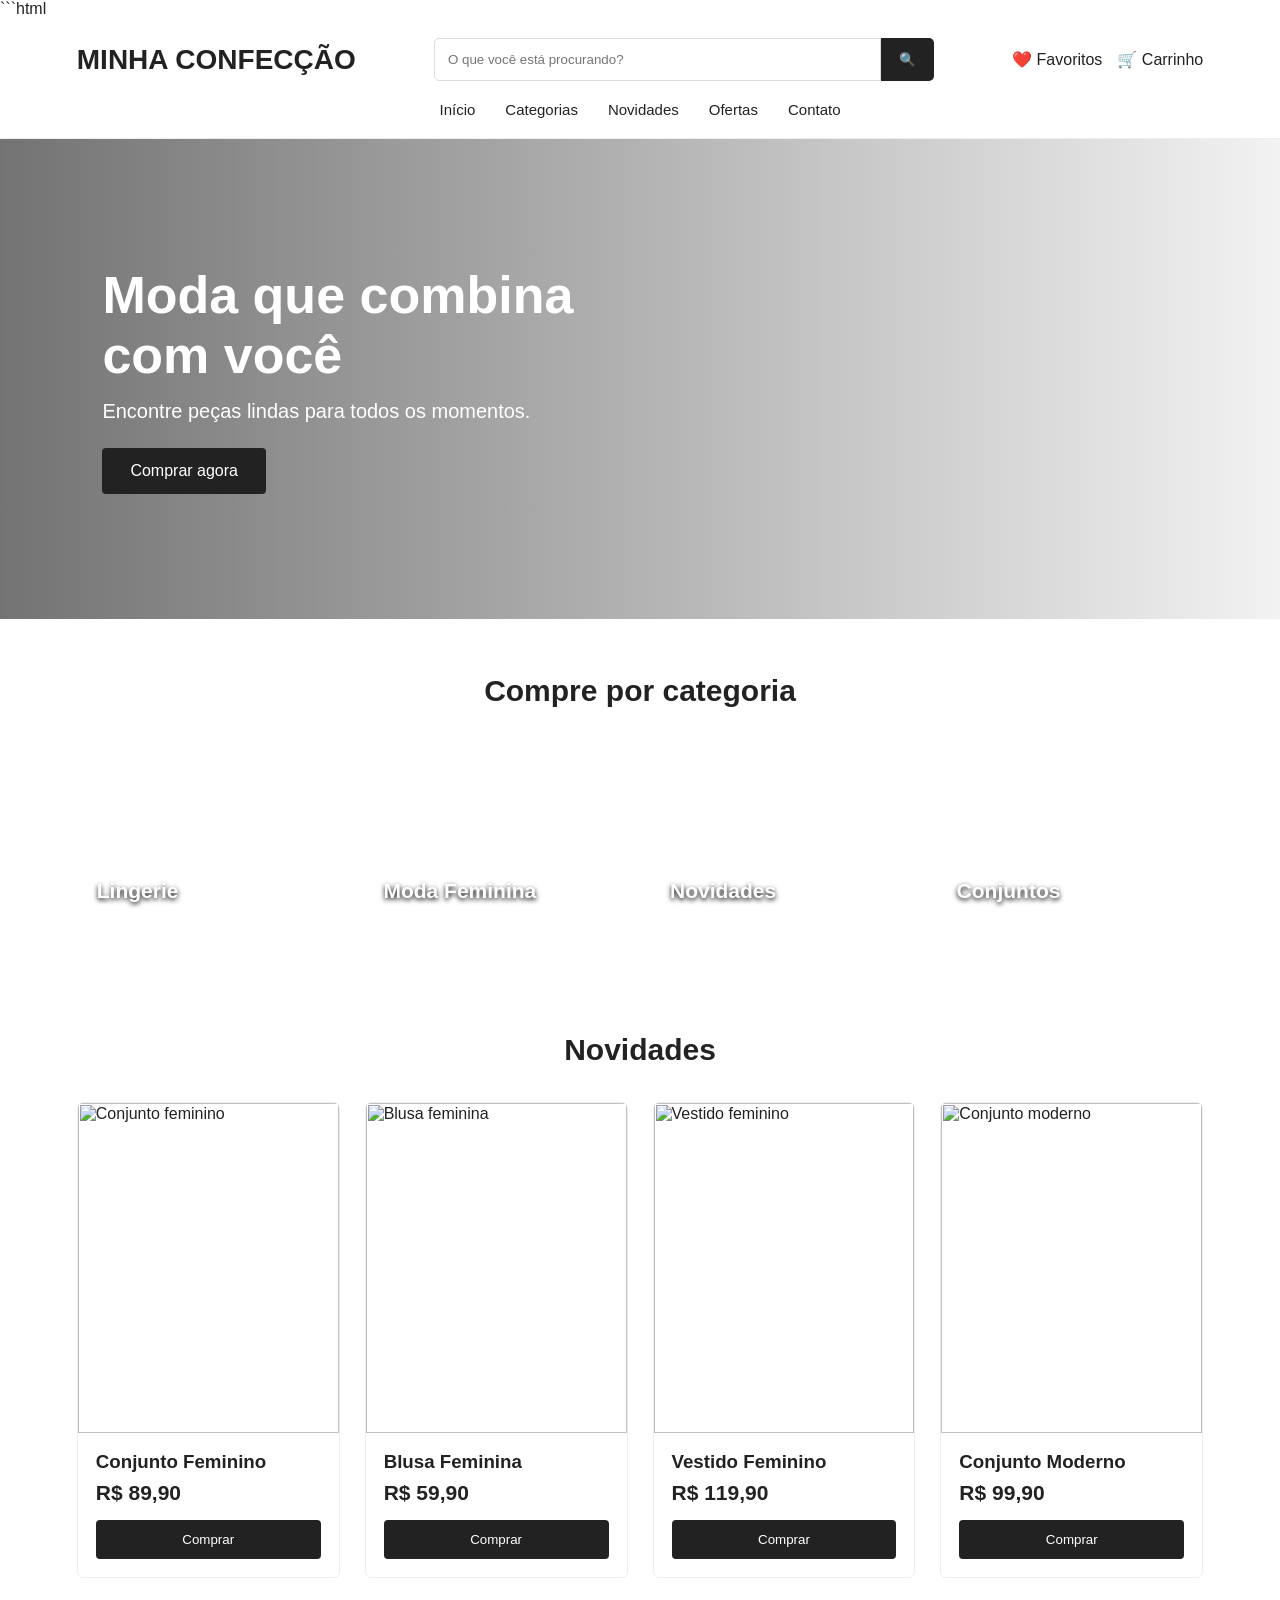
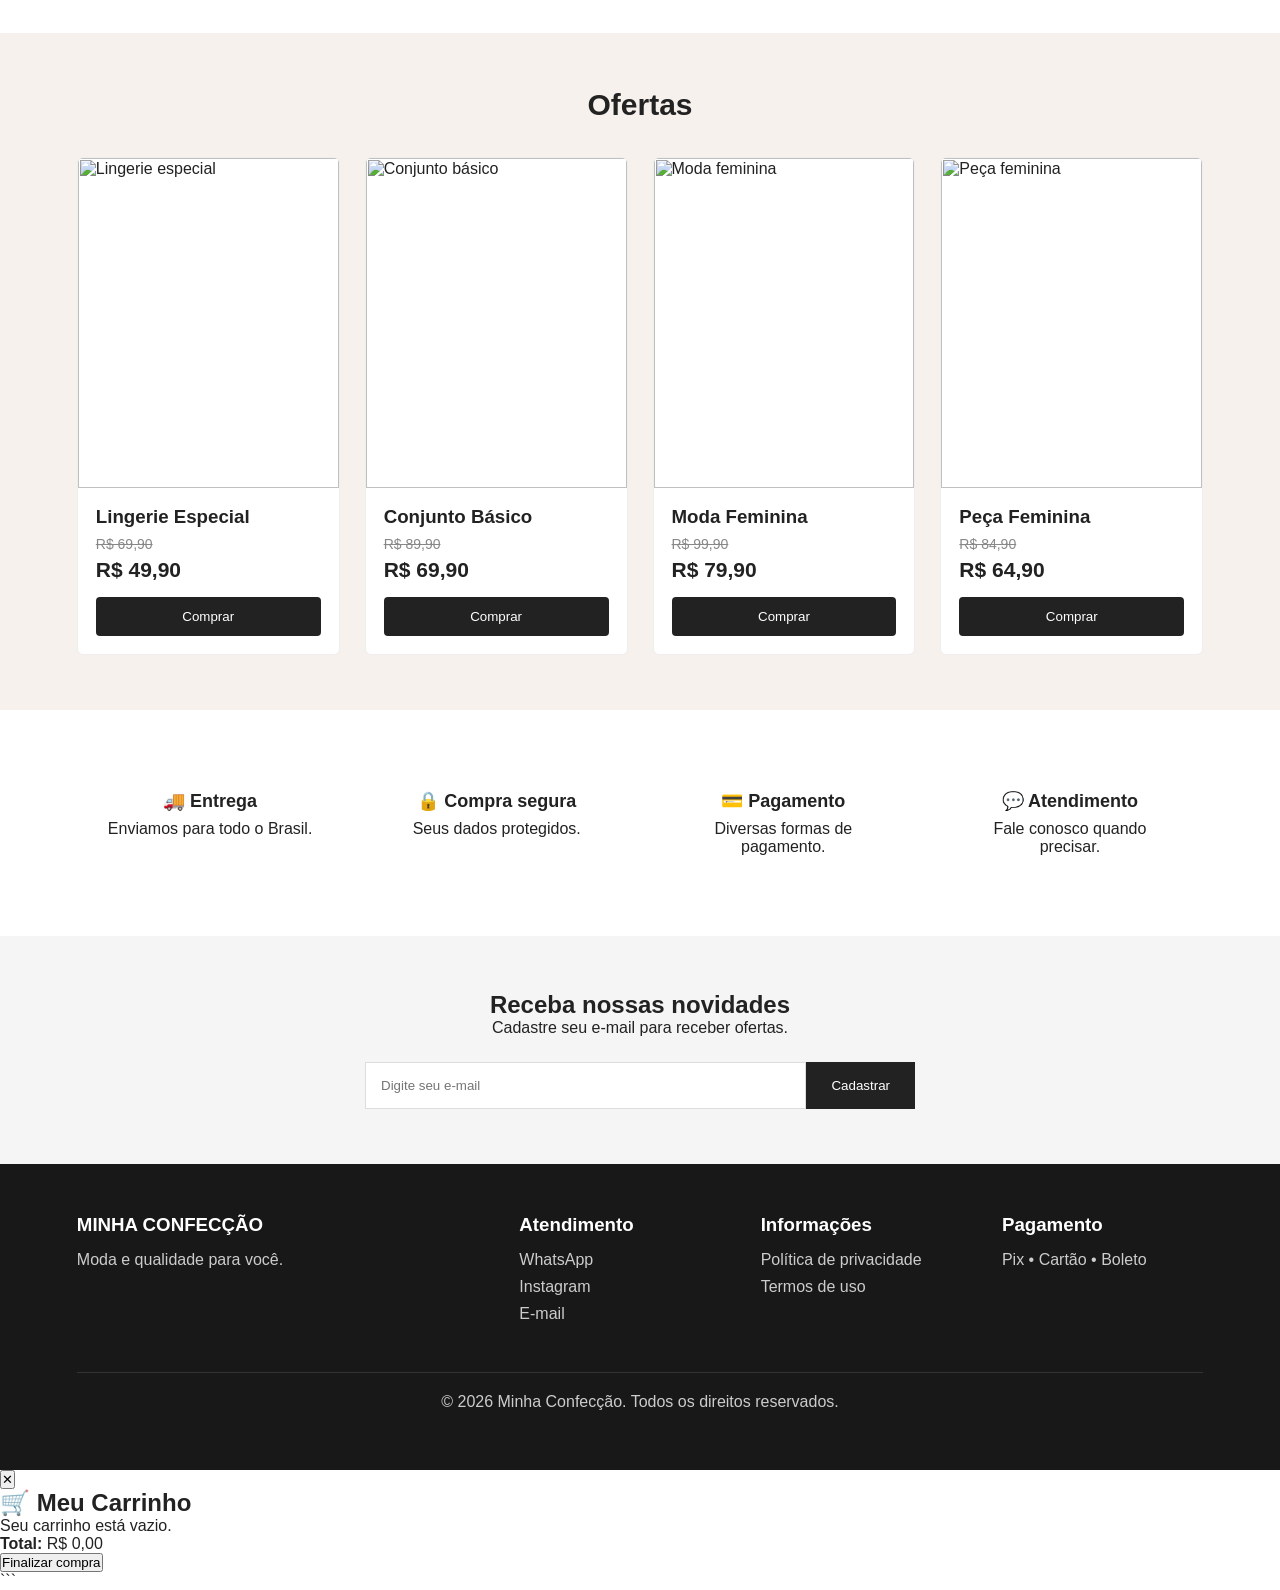
==== commit 305bc936: "Refactor index.html for clarity and structure Refactor HTML structure for better readability and mai" ====
--- a/index.html
+++ b/index.html
@@ -13,19 +13,15 @@
 
 <body>
 
-    <!-- ==============================
-         CABEÇALHO
-    =============================== -->
+    <!-- CABEÇALHO -->
 
     <header>
 
         <div class="topo">
 
             <div class="logo">
-                <h1>MINHA CONFECÇÃO</h1>
-            </div>
-
-            <!-- BUSCA -->
+                MINHA CONFECÇÃO
+            </div>
 
             <form id="form-busca" class="busca">
 
@@ -35,13 +31,9 @@
                     placeholder="O que você está procurando?"
                 >
 
-                <button type="submit">
-                    🔍
-                </button>
+                <button type="submit">🔍</button>
 
             </form>
-
-            <!-- AÇÕES -->
 
             <div class="acoes">
 
@@ -63,25 +55,37 @@
         <nav>
 
             <a href="#">Início</a>
-            <a href="#categorias">Categorias</a>
-            <a href="#novidades">Novidades</a>
-            <a href="#ofertas">Ofertas</a>
-            <a href="#contato">Contato</a>
+
+            <a href="#categorias">
+                Categorias
+            </a>
+
+            <a href="#novidades">
+                Novidades
+            </a>
+
+            <a href="#ofertas">
+                Ofertas
+            </a>
+
+            <a href="#contato">
+                Contato
+            </a>
 
         </nav>
 
     </header>
 
 
-    <!-- ==============================
-         BANNER
-    =============================== -->
+    <!-- BANNER -->
 
     <section class="banner">
 
-        <div class="banner-texto">
-
-            <h2>Moda que combina com você</h2>
+        <div class="banner-conteudo">
+
+            <h1>
+                Moda que combina com você
+            </h1>
 
             <p>
                 Encontre peças lindas para todos os momentos.
@@ -96,37 +100,61 @@
     </section>
 
 
-    <!-- ==============================
-         CATEGORIAS
-    =============================== -->
-
-    <section id="categorias" class="categorias">
-
-        <h2>Compre por categoria</h2>
-
-        <div class="categorias-grid">
+    <!-- CATEGORIAS -->
+
+    <section id="categorias">
+
+        <div class="titulo">
+
+            <h2>
+                Compre por categoria
+            </h2>
+
+        </div>
+
+
+        <div class="categorias">
 
             <a href="#">
-                <div class="categoria">
-                    <h3>Lingerie</h3>
-                </div>
-            </a>
+                <div class="categoria categoria1">
+
+                    <h3>
+                        Lingerie
+                    </h3>
+
+                </div>
+            </a>
+
 
             <a href="#">
-                <div class="categoria">
-                    <h3>Moda Feminina</h3>
-                </div>
-            </a>
+                <div class="categoria categoria2">
+
+                    <h3>
+                        Moda Feminina
+                    </h3>
+
+                </div>
+            </a>
+
 
             <a href="#">
-                <div class="categoria">
-                    <h3>Novidades</h3>
-                </div>
-            </a>
+                <div class="categoria categoria3">
+
+                    <h3>
+                        Novidades
+                    </h3>
+
+                </div>
+            </a>
+
 
             <a href="#">
-                <div class="categoria">
-                    <h3>Conjuntos</h3>
+                <div class="categoria categoria4">
+
+                    <h3>
+                        Conjuntos
+                    </h3>
+
                 </div>
             </a>
 
@@ -135,15 +163,20 @@
     </section>
 
 
-    <!-- ==============================
-         NOVIDADES
-    =============================== -->
-
-    <section id="novidades" class="produtos">
-
-        <h2>Novidades</h2>
-
-        <div class="produtos-grid">
+    <!-- NOVIDADES -->
+
+    <section id="novidades">
+
+        <div class="titulo">
+
+            <h2>
+                Novidades
+            </h2>
+
+        </div>
+
+
+        <div class="produtos">
 
 
             <!-- PRODUTO 1 -->
@@ -155,15 +188,24 @@
                     alt="Conjunto feminino"
                 >
 
-                <h3>Conjunto Feminino</h3>
-
-                <p class="preco">
-                    R$ 89,90
-                </p>
-
-                <button class="comprar" type="button">
-                    Comprar
-                </button>
+                <div class="produto-info">
+
+                    <h3>
+                        Conjunto Feminino
+                    </h3>
+
+                    <p class="preco">
+                        R$ 89,90
+                    </p>
+
+                    <button
+                        class="comprar"
+                        type="button"
+                    >
+                        Comprar
+                    </button>
+
+                </div>
 
             </div>
 
@@ -177,15 +219,24 @@
                     alt="Blusa feminina"
                 >
 
-                <h3>Blusa Feminina</h3>
-
-                <p class="preco">
-                    R$ 59,90
-                </p>
-
-                <button class="comprar" type="button">
-                    Comprar
-                </button>
+                <div class="produto-info">
+
+                    <h3>
+                        Blusa Feminina
+                    </h3>
+
+                    <p class="preco">
+                        R$ 59,90
+                    </p>
+
+                    <button
+                        class="comprar"
+                        type="button"
+                    >
+                        Comprar
+                    </button>
+
+                </div>
 
             </div>
 
@@ -199,15 +250,24 @@
                     alt="Vestido feminino"
                 >
 
-                <h3>Vestido Feminino</h3>
-
-                <p class="preco">
-                    R$ 119,90
-                </p>
-
-                <button class="comprar" type="button">
-                    Comprar
-                </button>
+                <div class="produto-info">
+
+                    <h3>
+                        Vestido Feminino
+                    </h3>
+
+                    <p class="preco">
+                        R$ 119,90
+                    </p>
+
+                    <button
+                        class="comprar"
+                        type="button"
+                    >
+                        Comprar
+                    </button>
+
+                </div>
 
             </div>
 
@@ -218,18 +278,27 @@
 
                 <img
                     src="https://images.unsplash.com/photo-1596755389378-c31d21fd1273?auto=format&fit=crop&w=600&q=80"
-                    alt="Conjunto feminino moderno"
-                >
-
-                <h3>Conjunto Moderno</h3>
-
-                <p class="preco">
-                    R$ 99,90
-                </p>
-
-                <button class="comprar" type="button">
-                    Comprar
-                </button>
+                    alt="Conjunto moderno"
+                >
+
+                <div class="produto-info">
+
+                    <h3>
+                        Conjunto Moderno
+                    </h3>
+
+                    <p class="preco">
+                        R$ 99,90
+                    </p>
+
+                    <button
+                        class="comprar"
+                        type="button"
+                    >
+                        Comprar
+                    </button>
+
+                </div>
 
             </div>
 
@@ -238,15 +307,20 @@
     </section>
 
 
-    <!-- ==============================
-         OFERTAS
-    =============================== -->
-
-    <section id="ofertas" class="produtos ofertas">
-
-        <h2>Ofertas</h2>
-
-        <div class="produtos-grid">
+    <!-- OFERTAS -->
+
+    <section id="ofertas" class="oferta">
+
+        <div class="titulo">
+
+            <h2>
+                Ofertas
+            </h2>
+
+        </div>
+
+
+        <div class="produtos">
 
 
             <!-- OFERTA 1 -->
@@ -255,18 +329,31 @@
 
                 <img
                     src="https://images.unsplash.com/photo-1581044777550-4cfa60707c03?auto=format&fit=crop&w=600&q=80"
-                    alt="Lingerie"
-                >
-
-                <h3>Lingerie Especial</h3>
-
-                <p class="preco">
-                    R$ 49,90
-                </p>
-
-                <button class="comprar" type="button">
-                    Comprar
-                </button>
+                    alt="Lingerie especial"
+                >
+
+                <div class="produto-info">
+
+                    <h3>
+                        Lingerie Especial
+                    </h3>
+
+                    <p class="preco-antigo">
+                        R$ 69,90
+                    </p>
+
+                    <p class="preco">
+                        R$ 49,90
+                    </p>
+
+                    <button
+                        class="comprar"
+                        type="button"
+                    >
+                        Comprar
+                    </button>
+
+                </div>
 
             </div>
 
@@ -276,19 +363,32 @@
             <div class="produto">
 
                 <img
-                    src="https://images.unsplash.com/photo-1564257577054-3e4c7c7c7c7c?auto=format&fit=crop&w=600&q=80"
-                    alt="Conjunto"
-                >
-
-                <h3>Conjunto Básico</h3>
-
-                <p class="preco">
-                    R$ 69,90
-                </p>
-
-                <button class="comprar" type="button">
-                    Comprar
-                </button>
+                    src="https://images.unsplash.com/photo-1551488831-00ddcb6c6bd3?auto=format&fit=crop&w=600&q=80"
+                    alt="Conjunto básico"
+                >
+
+                <div class="produto-info">
+
+                    <h3>
+                        Conjunto Básico
+                    </h3>
+
+                    <p class="preco-antigo">
+                        R$ 89,90
+                    </p>
+
+                    <p class="preco">
+                        R$ 69,90
+                    </p>
+
+                    <button
+                        class="comprar"
+                        type="button"
+                    >
+                        Comprar
+                    </button>
+
+                </div>
 
             </div>
 
@@ -298,19 +398,32 @@
             <div class="produto">
 
                 <img
-                    src="https://images.unsplash.com/photo-1551028719-00167b16eac5?auto=format&fit=crop&w=600&q=80"
+                    src="https://images.unsplash.com/photo-1496747611176-843222e1e57c?auto=format&fit=crop&w=600&q=80"
                     alt="Moda feminina"
                 >
 
-                <h3>Moda Feminina</h3>
-
-                <p class="preco">
-                    R$ 79,90
-                </p>
-
-                <button class="comprar" type="button">
-                    Comprar
-                </button>
+                <div class="produto-info">
+
+                    <h3>
+                        Moda Feminina
+                    </h3>
+
+                    <p class="preco-antigo">
+                        R$ 99,90
+                    </p>
+
+                    <p class="preco">
+                        R$ 79,90
+                    </p>
+
+                    <button
+                        class="comprar"
+                        type="button"
+                    >
+                        Comprar
+                    </button>
+
+                </div>
 
             </div>
 
@@ -321,18 +434,31 @@
 
                 <img
                     src="https://images.unsplash.com/photo-1483985988355-763728e1935b?auto=format&fit=crop&w=600&q=80"
-                    alt="Roupa feminina"
-                >
-
-                <h3>Peça Feminina</h3>
-
-                <p class="preco">
-                    R$ 64,90
-                </p>
-
-                <button class="comprar" type="button">
-                    Comprar
-                </button>
+                    alt="Peça feminina"
+                >
+
+                <div class="produto-info">
+
+                    <h3>
+                        Peça Feminina
+                    </h3>
+
+                    <p class="preco-antigo">
+                        R$ 84,90
+                    </p>
+
+                    <p class="preco">
+                        R$ 64,90
+                    </p>
+
+                    <button
+                        class="comprar"
+                        type="button"
+                    >
+                        Comprar
+                    </button>
+
+                </div>
 
             </div>
 
@@ -341,15 +467,15 @@
     </section>
 
 
-    <!-- ==============================
-         BENEFÍCIOS
-    =============================== -->
+    <!-- BENEFÍCIOS -->
 
     <section class="beneficios">
 
         <div class="beneficio">
 
-            <h3>🚚 Entrega</h3>
+            <strong>
+                🚚 Entrega
+            </strong>
 
             <p>
                 Enviamos para todo o Brasil.
@@ -360,7 +486,9 @@
 
         <div class="beneficio">
 
-            <h3>🔒 Compra segura</h3>
+            <strong>
+                🔒 Compra segura
+            </strong>
 
             <p>
                 Seus dados protegidos.
@@ -371,7 +499,9 @@
 
         <div class="beneficio">
 
-            <h3>💳 Pagamento</h3>
+            <strong>
+                💳 Pagamento
+            </strong>
 
             <p>
                 Diversas formas de pagamento.
@@ -382,7 +512,9 @@
 
         <div class="beneficio">
 
-            <h3>💬 Atendimento</h3>
+            <strong>
+                💬 Atendimento
+            </strong>
 
             <p>
                 Fale conosco quando precisar.
@@ -393,13 +525,13 @@
     </section>
 
 
-    <!-- ==============================
-         NEWSLETTER
-    =============================== -->
+    <!-- NEWSLETTER -->
 
     <section class="newsletter">
 
-        <h2>Receba nossas novidades</h2>
+        <h2>
+            Receba nossas novidades
+        </h2>
 
         <p>
             Cadastre seu e-mail para receber ofertas.
@@ -423,64 +555,74 @@
     </section>
 
 
-    <!-- ==============================
-         CONTATO / RODAPÉ
-    =============================== -->
+    <!-- RODAPÉ -->
 
     <footer id="contato">
 
-        <div>
-
-            <h3>MINHA CONFECÇÃO</h3>
-
-            <p>
-                Moda e qualidade para você.
-            </p>
-
-        </div>
-
-
-        <div>
-
-            <h3>Atendimento</h3>
-
-            <p>
-                WhatsApp
-            </p>
-
-            <p>
-                Instagram
-            </p>
-
-            <p>
-                E-mail
-            </p>
-
-        </div>
-
-
-        <div>
-
-            <h3>Informações</h3>
-
-            <p>
-                Política de privacidade
-            </p>
-
-            <p>
-                Termos de uso
-            </p>
-
-        </div>
-
-
-        <div>
-
-            <h3>Pagamento</h3>
-
-            <p>
-                Pix • Cartão • Boleto
-            </p>
+        <div class="rodape">
+
+            <div>
+
+                <h3>
+                    MINHA CONFECÇÃO
+                </h3>
+
+                <p>
+                    Moda e qualidade para você.
+                </p>
+
+            </div>
+
+
+            <div>
+
+                <h3>
+                    Atendimento
+                </h3>
+
+                <p>
+                    WhatsApp
+                </p>
+
+                <p>
+                    Instagram
+                </p>
+
+                <p>
+                    E-mail
+                </p>
+
+            </div>
+
+
+            <div>
+
+                <h3>
+                    Informações
+                </h3>
+
+                <p>
+                    Política de privacidade
+                </p>
+
+                <p>
+                    Termos de uso
+                </p>
+
+            </div>
+
+
+            <div>
+
+                <h3>
+                    Pagamento
+                </h3>
+
+                <p>
+                    Pix • Cartão • Boleto
+                </p>
+
+            </div>
 
         </div>
 
@@ -497,10 +639,13 @@
 
 
     <!-- ==============================
-         MODAL DO CARRINHO
+         CARRINHO
     =============================== -->
 
-    <div id="carrinho-modal" class="carrinho-modal">
+    <div
+        id="carrinho-modal"
+        class="carrinho-modal"
+    >
 
         <div class="carrinho-conteudo">
 
@@ -561,4 +706,3 @@
 
 </html>
 ```
-
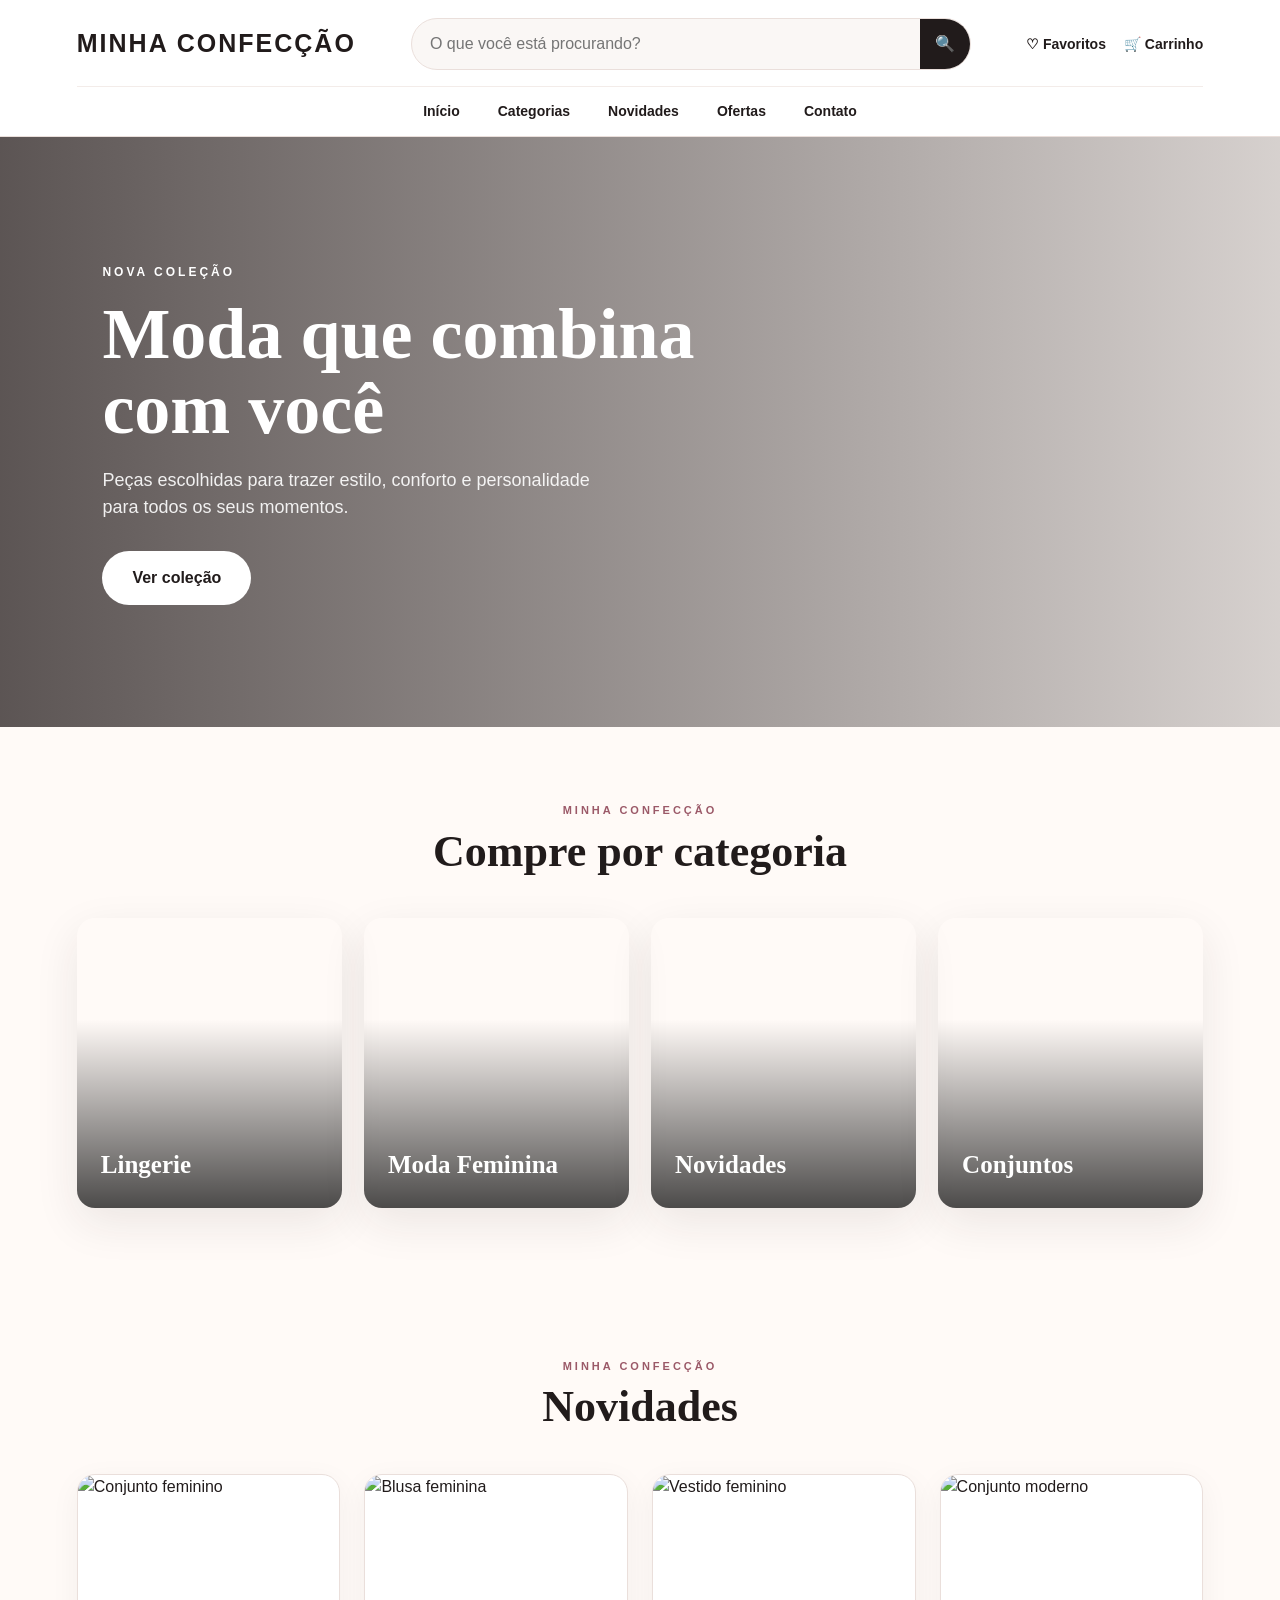
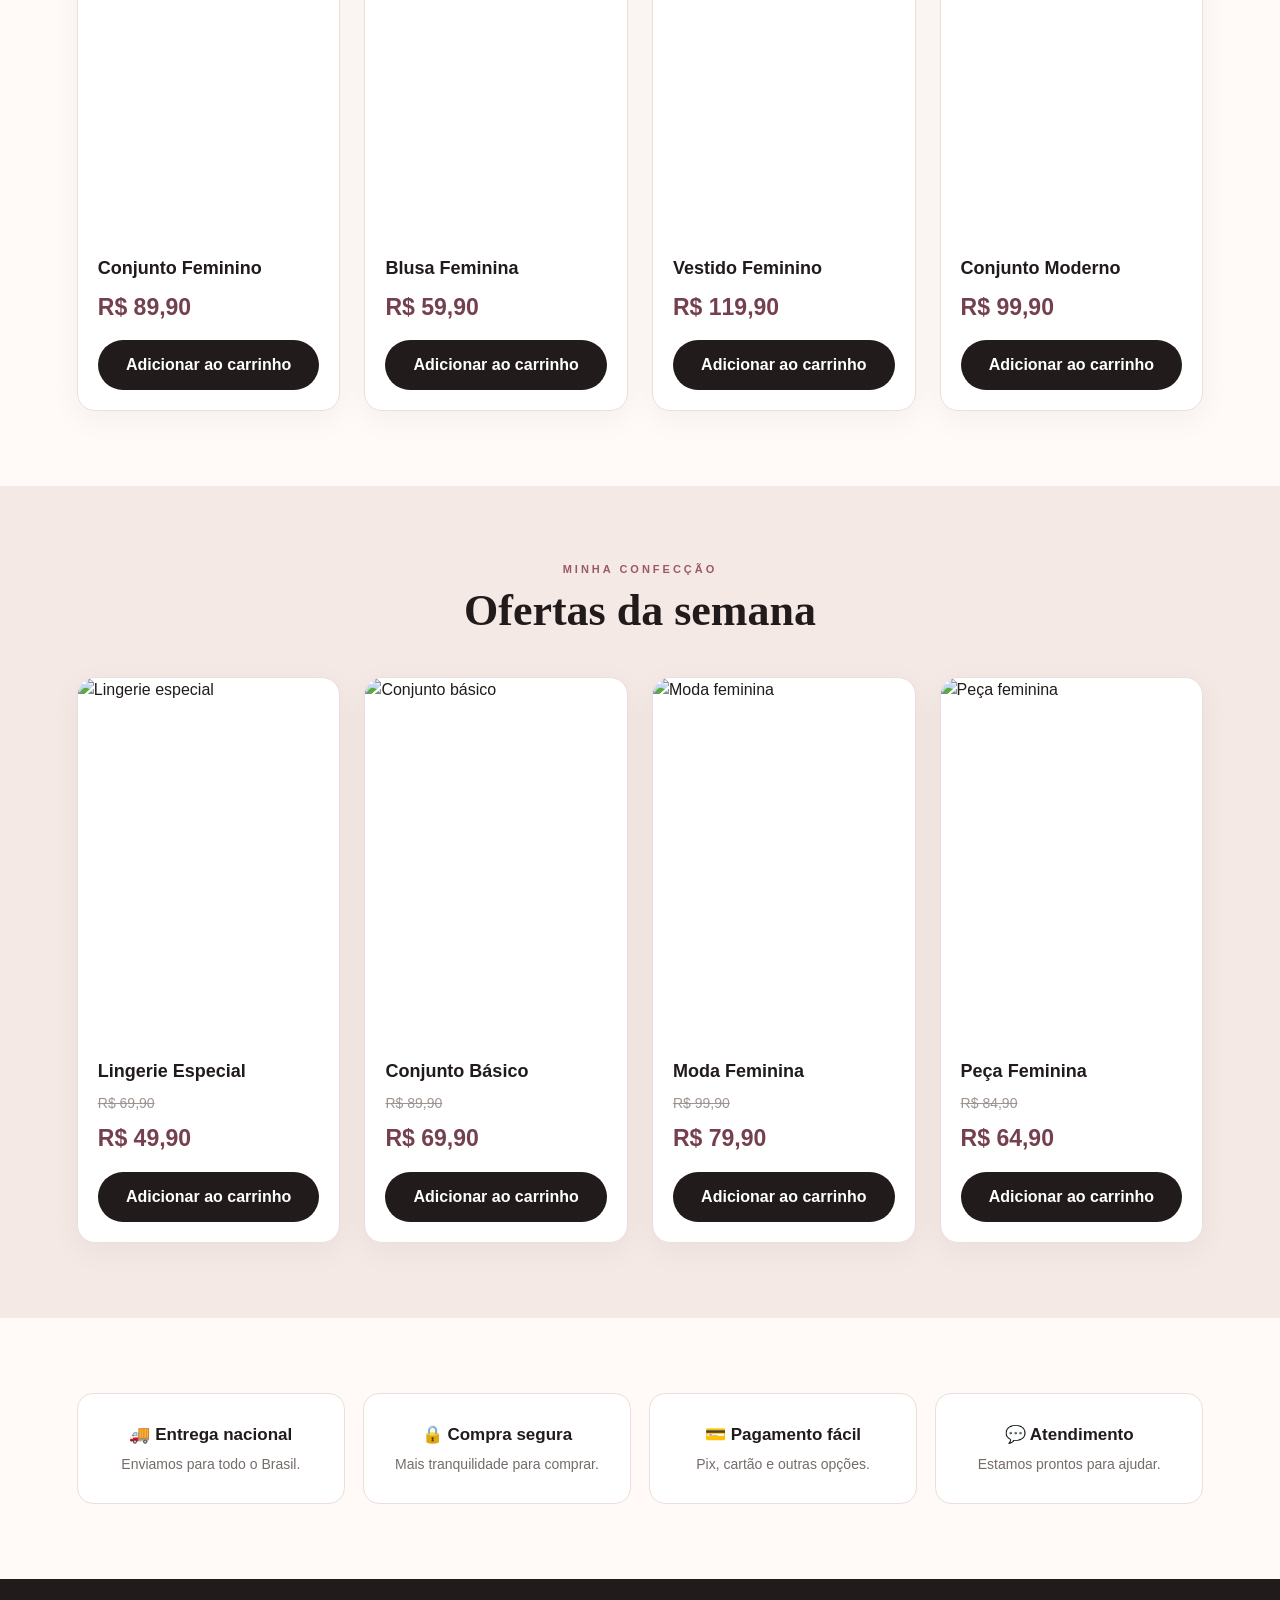
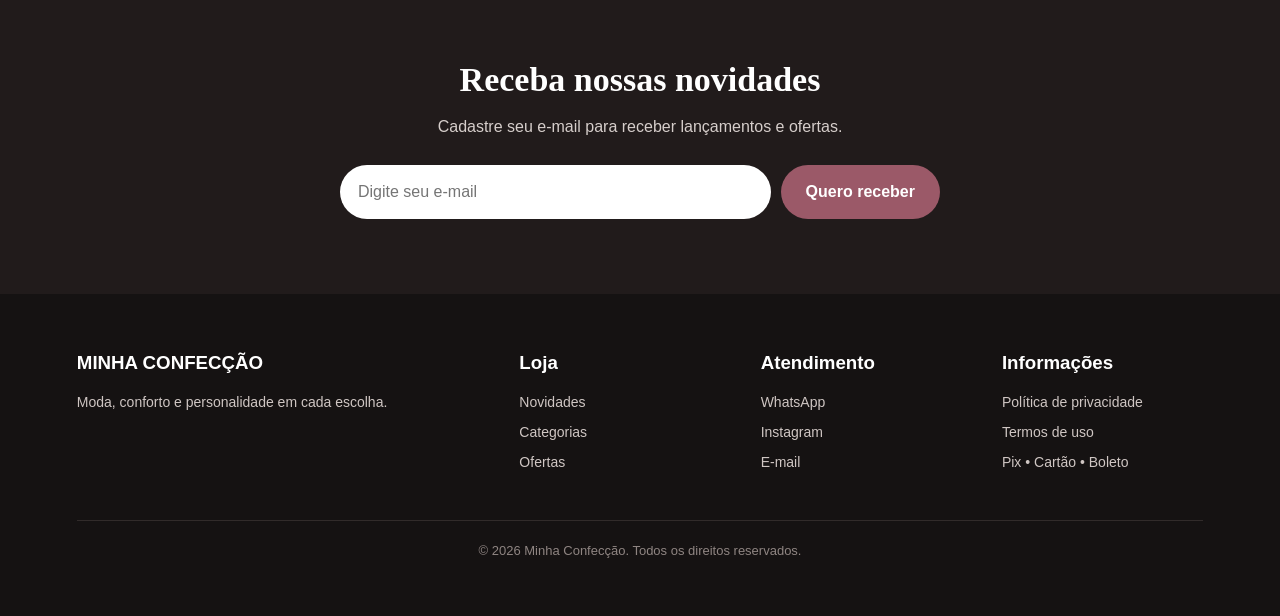
==== commit ca596f05: "Refactor index.html for improved structure and content Updated HTML structure, added meta descriptio" ====
--- a/index.html
+++ b/index.html
@@ -1,4 +1,3 @@
-```html
 <!DOCTYPE html>
 <html lang="pt-BR">
 
@@ -6,6 +5,11 @@
     <meta charset="UTF-8">
     <meta name="viewport" content="width=device-width, initial-scale=1.0">
 
+    <meta
+        name="description"
+        content="Minha Confecção - moda feminina, novidades e ofertas."
+    >
+
     <title>Minha Confecção</title>
 
     <link rel="stylesheet" href="style.css">
@@ -13,35 +17,49 @@
 
 <body>
 
-    <!-- CABEÇALHO -->
+    <!-- =========================
+         CABEÇALHO
+    ========================== -->
 
     <header>
 
         <div class="topo">
 
-            <div class="logo">
+            <a href="#" class="logo">
                 MINHA CONFECÇÃO
-            </div>
+            </a>
 
             <form id="form-busca" class="busca">
 
                 <input
-                    type="text"
+                    type="search"
                     id="campo-busca"
                     placeholder="O que você está procurando?"
-                >
-
-                <button type="submit">🔍</button>
+                    autocomplete="off"
+                >
+
+                <button
+                    type="submit"
+                    aria-label="Buscar"
+                >
+                    🔍
+                </button>
 
             </form>
 
             <div class="acoes">
 
-                <a href="#" id="link-favoritos">
-                    ❤️ Favoritos
-                </a>
-
-                <a href="#" id="link-carrinho">
+                <a
+                    href="#novidades"
+                    id="link-favoritos"
+                >
+                    ♡ Favoritos
+                </a>
+
+                <a
+                    href="#"
+                    id="link-carrinho"
+                >
                     🛒 Carrinho
                 </a>
 
@@ -54,7 +72,9 @@
 
         <nav>
 
-            <a href="#">Início</a>
+            <a href="#">
+                Início
+            </a>
 
             <a href="#categorias">
                 Categorias
@@ -77,489 +97,538 @@
     </header>
 
 
-    <!-- BANNER -->
-
-    <section class="banner">
-
-        <div class="banner-conteudo">
-
-            <h1>
-                Moda que combina com você
-            </h1>
-
-            <p>
-                Encontre peças lindas para todos os momentos.
-            </p>
-
-            <a href="#novidades" class="botao">
-                Comprar agora
-            </a>
-
-        </div>
-
-    </section>
-
-
-    <!-- CATEGORIAS -->
-
-    <section id="categorias">
-
-        <div class="titulo">
-
-            <h2>
-                Compre por categoria
-            </h2>
-
-        </div>
-
-
-        <div class="categorias">
-
-            <a href="#">
-                <div class="categoria categoria1">
-
+    <main>
+
+
+        <!-- =========================
+             BANNER
+        ========================== -->
+
+        <section class="banner">
+
+            <div class="banner-conteudo">
+
+                <h1>
+                    Moda que combina com você
+                </h1>
+
+                <p>
+                    Peças escolhidas para trazer estilo,
+                    conforto e personalidade para todos
+                    os seus momentos.
+                </p>
+
+                <a
+                    href="#novidades"
+                    class="botao"
+                >
+                    Ver coleção
+                </a>
+
+            </div>
+
+        </section>
+
+
+        <!-- =========================
+             CATEGORIAS
+        ========================== -->
+
+        <section id="categorias">
+
+            <div class="titulo">
+
+                <h2>
+                    Compre por categoria
+                </h2>
+
+            </div>
+
+
+            <div class="categorias">
+
+                <a
+                    href="#novidades"
+                    class="categoria categoria1"
+                >
                     <h3>
                         Lingerie
                     </h3>
-
-                </div>
-            </a>
-
-
-            <a href="#">
-                <div class="categoria categoria2">
-
+                </a>
+
+
+                <a
+                    href="#novidades"
+                    class="categoria categoria2"
+                >
                     <h3>
                         Moda Feminina
                     </h3>
-
-                </div>
-            </a>
-
-
-            <a href="#">
-                <div class="categoria categoria3">
-
+                </a>
+
+
+                <a
+                    href="#novidades"
+                    class="categoria categoria3"
+                >
                     <h3>
                         Novidades
                     </h3>
-
-                </div>
-            </a>
-
-
-            <a href="#">
-                <div class="categoria categoria4">
-
+                </a>
+
+
+                <a
+                    href="#novidades"
+                    class="categoria categoria4"
+                >
                     <h3>
                         Conjuntos
                     </h3>
-
-                </div>
-            </a>
-
-        </div>
-
-    </section>
-
-
-    <!-- NOVIDADES -->
-
-    <section id="novidades">
-
-        <div class="titulo">
+                </a>
+
+            </div>
+
+        </section>
+
+
+        <!-- =========================
+             NOVIDADES
+        ========================== -->
+
+        <section id="novidades">
+
+            <div class="titulo">
+
+                <h2>
+                    Novidades
+                </h2>
+
+            </div>
+
+
+            <div class="produtos">
+
+
+                <!-- PRODUTO 1 -->
+
+                <article
+                    class="produto"
+                    data-id="1"
+                >
+
+                    <img
+                        src="https://images.unsplash.com/photo-1594633312681-425c7b97ccd1?auto=format&fit=crop&w=800&q=85"
+                        alt="Conjunto feminino"
+                    >
+
+                    <div class="produto-info">
+
+                        <h3>
+                            Conjunto Feminino
+                        </h3>
+
+                        <p class="preco">
+                            R$ 89,90
+                        </p>
+
+                        <button
+                            class="comprar"
+                            type="button"
+                        >
+                            Adicionar ao carrinho
+                        </button>
+
+                    </div>
+
+                </article>
+
+
+                <!-- PRODUTO 2 -->
+
+                <article
+                    class="produto"
+                    data-id="2"
+                >
+
+                    <img
+                        src="https://images.unsplash.com/photo-1583743814966-8936f37f4678?auto=format&fit=crop&w=800&q=85"
+                        alt="Blusa feminina"
+                    >
+
+                    <div class="produto-info">
+
+                        <h3>
+                            Blusa Feminina
+                        </h3>
+
+                        <p class="preco">
+                            R$ 59,90
+                        </p>
+
+                        <button
+                            class="comprar"
+                            type="button"
+                        >
+                            Adicionar ao carrinho
+                        </button>
+
+                    </div>
+
+                </article>
+
+
+                <!-- PRODUTO 3 -->
+
+                <article
+                    class="produto"
+                    data-id="3"
+                >
+
+                    <img
+                        src="https://images.unsplash.com/photo-1551488831-00ddcb6c6bd3?auto=format&fit=crop&w=800&q=85"
+                        alt="Vestido feminino"
+                    >
+
+                    <div class="produto-info">
+
+                        <h3>
+                            Vestido Feminino
+                        </h3>
+
+                        <p class="preco">
+                            R$ 119,90
+                        </p>
+
+                        <button
+                            class="comprar"
+                            type="button"
+                        >
+                            Adicionar ao carrinho
+                        </button>
+
+                    </div>
+
+                </article>
+
+
+                <!-- PRODUTO 4 -->
+
+                <article
+                    class="produto"
+                    data-id="4"
+                >
+
+                    <img
+                        src="https://images.unsplash.com/photo-1596755389378-c31d21fd1273?auto=format&fit=crop&w=800&q=85"
+                        alt="Conjunto moderno"
+                    >
+
+                    <div class="produto-info">
+
+                        <h3>
+                            Conjunto Moderno
+                        </h3>
+
+                        <p class="preco">
+                            R$ 99,90
+                        </p>
+
+                        <button
+                            class="comprar"
+                            type="button"
+                        >
+                            Adicionar ao carrinho
+                        </button>
+
+                    </div>
+
+                </article>
+
+            </div>
+
+        </section>
+
+
+        <!-- =========================
+             OFERTAS
+        ========================== -->
+
+        <section
+            id="ofertas"
+            class="oferta"
+        >
+
+            <div class="titulo">
+
+                <h2>
+                    Ofertas da semana
+                </h2>
+
+            </div>
+
+
+            <div class="produtos">
+
+
+                <!-- OFERTA 1 -->
+
+                <article
+                    class="produto"
+                    data-id="5"
+                >
+
+                    <img
+                        src="https://images.unsplash.com/photo-1581044777550-4cfa60707c03?auto=format&fit=crop&w=800&q=85"
+                        alt="Lingerie especial"
+                    >
+
+                    <div class="produto-info">
+
+                        <h3>
+                            Lingerie Especial
+                        </h3>
+
+                        <p class="preco-antigo">
+                            R$ 69,90
+                        </p>
+
+                        <p class="preco">
+                            R$ 49,90
+                        </p>
+
+                        <button
+                            class="comprar"
+                            type="button"
+                        >
+                            Adicionar ao carrinho
+                        </button>
+
+                    </div>
+
+                </article>
+
+
+                <!-- OFERTA 2 -->
+
+                <article
+                    class="produto"
+                    data-id="6"
+                >
+
+                    <img
+                        src="https://images.unsplash.com/photo-1551488831-00ddcb6c6bd3?auto=format&fit=crop&w=800&q=85"
+                        alt="Conjunto básico"
+                    >
+
+                    <div class="produto-info">
+
+                        <h3>
+                            Conjunto Básico
+                        </h3>
+
+                        <p class="preco-antigo">
+                            R$ 89,90
+                        </p>
+
+                        <p class="preco">
+                            R$ 69,90
+                        </p>
+
+                        <button
+                            class="comprar"
+                            type="button"
+                        >
+                            Adicionar ao carrinho
+                        </button>
+
+                    </div>
+
+                </article>
+
+
+                <!-- OFERTA 3 -->
+
+                <article
+                    class="produto"
+                    data-id="7"
+                >
+
+                    <img
+                        src="https://images.unsplash.com/photo-1496747611176-843222e1e57c?auto=format&fit=crop&w=800&q=85"
+                        alt="Moda feminina"
+                    >
+
+                    <div class="produto-info">
+
+                        <h3>
+                            Moda Feminina
+                        </h3>
+
+                        <p class="preco-antigo">
+                            R$ 99,90
+                        </p>
+
+                        <p class="preco">
+                            R$ 79,90
+                        </p>
+
+                        <button
+                            class="comprar"
+                            type="button"
+                        >
+                            Adicionar ao carrinho
+                        </button>
+
+                    </div>
+
+                </article>
+
+
+                <!-- OFERTA 4 -->
+
+                <article
+                    class="produto"
+                    data-id="8"
+                >
+
+                    <img
+                        src="https://images.unsplash.com/photo-1483985988355-763728e1935b?auto=format&fit=crop&w=800&q=85"
+                        alt="Peça feminina"
+                    >
+
+                    <div class="produto-info">
+
+                        <h3>
+                            Peça Feminina
+                        </h3>
+
+                        <p class="preco-antigo">
+                            R$ 84,90
+                        </p>
+
+                        <p class="preco">
+                            R$ 64,90
+                        </p>
+
+                        <button
+                            class="comprar"
+                            type="button"
+                        >
+                            Adicionar ao carrinho
+                        </button>
+
+                    </div>
+
+                </article>
+
+            </div>
+
+        </section>
+
+
+        <!-- =========================
+             BENEFÍCIOS
+        ========================== -->
+
+        <section class="beneficios">
+
+            <div class="beneficio">
+
+                <strong>
+                    🚚 Entrega nacional
+                </strong>
+
+                <p>
+                    Enviamos para todo o Brasil.
+                </p>
+
+            </div>
+
+
+            <div class="beneficio">
+
+                <strong>
+                    🔒 Compra segura
+                </strong>
+
+                <p>
+                    Mais tranquilidade para comprar.
+                </p>
+
+            </div>
+
+
+            <div class="beneficio">
+
+                <strong>
+                    💳 Pagamento fácil
+                </strong>
+
+                <p>
+                    Pix, cartão e outras opções.
+                </p>
+
+            </div>
+
+
+            <div class="beneficio">
+
+                <strong>
+                    💬 Atendimento
+                </strong>
+
+                <p>
+                    Estamos prontos para ajudar.
+                </p>
+
+            </div>
+
+        </section>
+
+
+        <!-- =========================
+             NEWSLETTER
+        ========================== -->
+
+        <section class="newsletter">
 
             <h2>
-                Novidades
+                Receba nossas novidades
             </h2>
 
-        </div>
-
-
-        <div class="produtos">
-
-
-            <!-- PRODUTO 1 -->
-
-            <div class="produto">
-
-                <img
-                    src="https://images.unsplash.com/photo-1594633312681-425c7b97ccd1?auto=format&fit=crop&w=600&q=80"
-                    alt="Conjunto feminino"
-                >
-
-                <div class="produto-info">
-
-                    <h3>
-                        Conjunto Feminino
-                    </h3>
-
-                    <p class="preco">
-                        R$ 89,90
-                    </p>
-
-                    <button
-                        class="comprar"
-                        type="button"
-                    >
-                        Comprar
-                    </button>
-
-                </div>
-
-            </div>
-
-
-            <!-- PRODUTO 2 -->
-
-            <div class="produto">
-
-                <img
-                    src="https://images.unsplash.com/photo-1583743814966-8936f37f4678?auto=format&fit=crop&w=600&q=80"
-                    alt="Blusa feminina"
-                >
-
-                <div class="produto-info">
-
-                    <h3>
-                        Blusa Feminina
-                    </h3>
-
-                    <p class="preco">
-                        R$ 59,90
-                    </p>
-
-                    <button
-                        class="comprar"
-                        type="button"
-                    >
-                        Comprar
-                    </button>
-
-                </div>
-
-            </div>
-
-
-            <!-- PRODUTO 3 -->
-
-            <div class="produto">
-
-                <img
-                    src="https://images.unsplash.com/photo-1551488831-00ddcb6c6bd3?auto=format&fit=crop&w=600&q=80"
-                    alt="Vestido feminino"
-                >
-
-                <div class="produto-info">
-
-                    <h3>
-                        Vestido Feminino
-                    </h3>
-
-                    <p class="preco">
-                        R$ 119,90
-                    </p>
-
-                    <button
-                        class="comprar"
-                        type="button"
-                    >
-                        Comprar
-                    </button>
-
-                </div>
-
-            </div>
-
-
-            <!-- PRODUTO 4 -->
-
-            <div class="produto">
-
-                <img
-                    src="https://images.unsplash.com/photo-1596755389378-c31d21fd1273?auto=format&fit=crop&w=600&q=80"
-                    alt="Conjunto moderno"
-                >
-
-                <div class="produto-info">
-
-                    <h3>
-                        Conjunto Moderno
-                    </h3>
-
-                    <p class="preco">
-                        R$ 99,90
-                    </p>
-
-                    <button
-                        class="comprar"
-                        type="button"
-                    >
-                        Comprar
-                    </button>
-
-                </div>
-
-            </div>
-
-        </div>
-
-    </section>
-
-
-    <!-- OFERTAS -->
-
-    <section id="ofertas" class="oferta">
-
-        <div class="titulo">
-
-            <h2>
-                Ofertas
-            </h2>
-
-        </div>
-
-
-        <div class="produtos">
-
-
-            <!-- OFERTA 1 -->
-
-            <div class="produto">
-
-                <img
-                    src="https://images.unsplash.com/photo-1581044777550-4cfa60707c03?auto=format&fit=crop&w=600&q=80"
-                    alt="Lingerie especial"
-                >
-
-                <div class="produto-info">
-
-                    <h3>
-                        Lingerie Especial
-                    </h3>
-
-                    <p class="preco-antigo">
-                        R$ 69,90
-                    </p>
-
-                    <p class="preco">
-                        R$ 49,90
-                    </p>
-
-                    <button
-                        class="comprar"
-                        type="button"
-                    >
-                        Comprar
-                    </button>
-
-                </div>
-
-            </div>
-
-
-            <!-- OFERTA 2 -->
-
-            <div class="produto">
-
-                <img
-                    src="https://images.unsplash.com/photo-1551488831-00ddcb6c6bd3?auto=format&fit=crop&w=600&q=80"
-                    alt="Conjunto básico"
-                >
-
-                <div class="produto-info">
-
-                    <h3>
-                        Conjunto Básico
-                    </h3>
-
-                    <p class="preco-antigo">
-                        R$ 89,90
-                    </p>
-
-                    <p class="preco">
-                        R$ 69,90
-                    </p>
-
-                    <button
-                        class="comprar"
-                        type="button"
-                    >
-                        Comprar
-                    </button>
-
-                </div>
-
-            </div>
-
-
-            <!-- OFERTA 3 -->
-
-            <div class="produto">
-
-                <img
-                    src="https://images.unsplash.com/photo-1496747611176-843222e1e57c?auto=format&fit=crop&w=600&q=80"
-                    alt="Moda feminina"
-                >
-
-                <div class="produto-info">
-
-                    <h3>
-                        Moda Feminina
-                    </h3>
-
-                    <p class="preco-antigo">
-                        R$ 99,90
-                    </p>
-
-                    <p class="preco">
-                        R$ 79,90
-                    </p>
-
-                    <button
-                        class="comprar"
-                        type="button"
-                    >
-                        Comprar
-                    </button>
-
-                </div>
-
-            </div>
-
-
-            <!-- OFERTA 4 -->
-
-            <div class="produto">
-
-                <img
-                    src="https://images.unsplash.com/photo-1483985988355-763728e1935b?auto=format&fit=crop&w=600&q=80"
-                    alt="Peça feminina"
-                >
-
-                <div class="produto-info">
-
-                    <h3>
-                        Peça Feminina
-                    </h3>
-
-                    <p class="preco-antigo">
-                        R$ 84,90
-                    </p>
-
-                    <p class="preco">
-                        R$ 64,90
-                    </p>
-
-                    <button
-                        class="comprar"
-                        type="button"
-                    >
-                        Comprar
-                    </button>
-
-                </div>
-
-            </div>
-
-        </div>
-
-    </section>
-
-
-    <!-- BENEFÍCIOS -->
-
-    <section class="beneficios">
-
-        <div class="beneficio">
-
-            <strong>
-                🚚 Entrega
-            </strong>
-
             <p>
-                Enviamos para todo o Brasil.
+                Cadastre seu e-mail para receber
+                lançamentos e ofertas.
             </p>
 
-        </div>
-
-
-        <div class="beneficio">
-
-            <strong>
-                🔒 Compra segura
-            </strong>
-
-            <p>
-                Seus dados protegidos.
-            </p>
-
-        </div>
-
-
-        <div class="beneficio">
-
-            <strong>
-                💳 Pagamento
-            </strong>
-
-            <p>
-                Diversas formas de pagamento.
-            </p>
-
-        </div>
-
-
-        <div class="beneficio">
-
-            <strong>
-                💬 Atendimento
-            </strong>
-
-            <p>
-                Fale conosco quando precisar.
-            </p>
-
-        </div>
-
-    </section>
-
-
-    <!-- NEWSLETTER -->
-
-    <section class="newsletter">
-
-        <h2>
-            Receba nossas novidades
-        </h2>
-
-        <p>
-            Cadastre seu e-mail para receber ofertas.
-        </p>
-
-
-        <form id="form-newsletter">
-
-            <input
-                type="email"
-                placeholder="Digite seu e-mail"
-                required
-            >
-
-            <button type="submit">
-                Cadastrar
-            </button>
-
-        </form>
-
-    </section>
-
-
-    <!-- RODAPÉ -->
+
+            <form id="form-newsletter">
+
+                <input
+                    type="email"
+                    placeholder="Digite seu e-mail"
+                    required
+                >
+
+                <button type="submit">
+                    Quero receber
+                </button>
+
+            </form>
+
+        </section>
+
+    </main>
+
+
+    <!-- =========================
+         RODAPÉ
+    ========================== -->
 
     <footer id="contato">
 
         <div class="rodape">
+
 
             <div>
 
@@ -568,8 +637,30 @@
                 </h3>
 
                 <p>
-                    Moda e qualidade para você.
+                    Moda, conforto e personalidade
+                    em cada escolha.
                 </p>
+
+            </div>
+
+
+            <div>
+
+                <h3>
+                    Loja
+                </h3>
+
+                <a href="#novidades">
+                    Novidades
+                </a>
+
+                <a href="#categorias">
+                    Categorias
+                </a>
+
+                <a href="#ofertas">
+                    Ofertas
+                </a>
 
             </div>
 
@@ -580,17 +671,17 @@
                     Atendimento
                 </h3>
 
-                <p>
+                <a href="#">
                     WhatsApp
-                </p>
-
-                <p>
+                </a>
+
+                <a href="#">
                     Instagram
-                </p>
-
-                <p>
+                </a>
+
+                <a href="#">
                     E-mail
-                </p>
+                </a>
 
             </div>
 
@@ -601,22 +692,13 @@
                     Informações
                 </h3>
 
-                <p>
+                <a href="#">
                     Política de privacidade
-                </p>
-
-                <p>
+                </a>
+
+                <a href="#">
                     Termos de uso
-                </p>
-
-            </div>
-
-
-            <div>
-
-                <h3>
-                    Pagamento
-                </h3>
+                </a>
 
                 <p>
                     Pix • Cartão • Boleto
@@ -629,18 +711,17 @@
 
         <div class="copyright">
 
-            <p>
-                © 2026 Minha Confecção. Todos os direitos reservados.
-            </p>
+            © 2026 Minha Confecção.
+            Todos os direitos reservados.
 
         </div>
 
     </footer>
 
 
-    <!-- ==============================
+    <!-- =========================
          CARRINHO
-    =============================== -->
+    ========================== -->
 
     <div
         id="carrinho-modal"
@@ -653,6 +734,7 @@
                 id="fechar-carrinho"
                 class="fechar-carrinho"
                 type="button"
+                aria-label="Fechar carrinho"
             >
                 ✕
             </button>
@@ -698,11 +780,8 @@
     </div>
 
 
-    <!-- JAVASCRIPT -->
-
     <script src="script.js"></script>
 
 </body>
 
 </html>
-```
--- a/style.css
+++ b/style.css
@@ -1,398 +1,749 @@
+/* =========================================================
+   MINHA CONFECÇÃO — NOVO LAYOUT
+   
+========================================================= */
+
+:root {
+  --rosa: #9b5968;
+  --rosa-escuro: #75404d;
+  --rosa-claro: #f5e9e6;
+  --creme: #fffaf7;
+  --branco: #ffffff;
+  --preto: #211b1b;
+  --cinza: #756c69;
+  --borda: #eadfdb;
+  --sombra: 0 15px 45px rgba(45, 31, 31, 0.09);
+}
+
 * {
-    box-sizing: border-box;
-    margin: 0;
-    padding: 0;
+  box-sizing: border-box;
+  margin: 0;
+  padding: 0;
+}
+
+html {
+  scroll-behavior: smooth;
 }
 
 body {
-    font-family: Arial, sans-serif;
-    background: #fff;
-    color: #222;
+  font-family: Arial, Helvetica, sans-serif;
+  background: var(--creme);
+  color: var(--preto);
+  line-height: 1.5;
 }
 
 a {
-    text-decoration: none;
-    color: inherit;
-}
-
-/* CABEÇALHO */
+  color: inherit;
+  text-decoration: none;
+}
+
+button,
+input {
+  font: inherit;
+}
+
+button {
+  cursor: pointer;
+}
+
+img {
+  display: block;
+  max-width: 100%;
+}
+
+/* ==============================
+   CABEÇALHO
+============================== */
 
 header {
-    border-bottom: 1px solid #eee;
-    background: white;
-    padding: 20px 6%;
+  position: sticky;
+  top: 0;
+  z-index: 1000;
+  background: rgba(255, 255, 255, 0.97);
+  border-bottom: 1px solid var(--borda);
+  padding: 18px 6% 0;
+  backdrop-filter: blur(10px);
 }
 
 .topo {
-    display: flex;
-    justify-content: space-between;
-    align-items: center;
-    gap: 20px;
-    flex-wrap: wrap;
+  max-width: 1400px;
+  margin: 0 auto;
+  display: flex;
+  align-items: center;
+  justify-content: space-between;
+  gap: 28px;
 }
 
 .logo {
-    font-size: 28px;
-    font-weight: bold;
-}
-
-.logo span {
-    font-weight: normal;
+  font-size: 25px;
+  font-weight: 800;
+  letter-spacing: 2px;
+  white-space: nowrap;
 }
 
 .busca {
-    display: flex;
-    max-width: 500px;
-    flex: 1;
+  flex: 1;
+  max-width: 560px;
+  display: flex;
+  background: #faf7f5;
+  border: 1px solid var(--borda);
+  border-radius: 999px;
+  overflow: hidden;
+  transition: 0.2s;
+}
+
+.busca:focus-within {
+  border-color: var(--rosa);
+  box-shadow: 0 0 0 3px rgba(155, 89, 104, 0.08);
 }
 
 .busca input {
-    width: 100%;
-    padding: 13px;
-    border: 1px solid #ddd;
-    border-radius: 5px 0 0 5px;
+  width: 100%;
+  padding: 13px 18px;
+  border: 0;
+  outline: 0;
+  background: transparent;
 }
 
 .busca button {
-    border: 0;
-    padding: 0 18px;
-    cursor: pointer;
-    background: #222;
-    color: white;
-    border-radius: 0 5px 5px 0;
+  width: 55px;
+  border: 0;
+  background: var(--preto);
+  color: white;
 }
 
 .acoes {
-    display: flex;
-    gap: 15px;
+  display: flex;
+  align-items: center;
+  gap: 18px;
+}
+
+.acoes a {
+  font-size: 14px;
+  font-weight: 600;
+  transition: 0.2s;
+}
+
+.acoes a:hover {
+  color: var(--rosa);
 }
 
 nav {
-    margin-top: 20px;
-    display: flex;
-    justify-content: center;
-    gap: 30px;
-    flex-wrap: wrap;
+  max-width: 1400px;
+  margin: 16px auto 0;
+  min-height: 50px;
+  display: flex;
+  justify-content: center;
+  align-items: center;
+  gap: 38px;
+  border-top: 1px solid #f3ece9;
 }
 
 nav a {
-    font-size: 15px;
-}
-
-/* BANNER */
+  font-size: 14px;
+  font-weight: 600;
+  transition: 0.2s;
+}
+
+nav a:hover {
+  color: var(--rosa);
+}
+
+/* ==============================
+   BANNER
+============================== */
 
 .banner {
-    min-height: 480px;
-    display: flex;
-    align-items: center;
-    padding: 50px 8%;
-    background:
-        linear-gradient(
-            90deg,
-            rgba(0,0,0,.55),
-            rgba(0,0,0,.05)
-        ),
-        url("https://images.unsplash.com/photo-1483985988355-763728e1935b?auto=format&fit=crop&w=1600&q=85")
-        center/cover;
-    color: white;
+  min-height: 590px;
+  display: flex;
+  align-items: center;
+  padding: 70px 8%;
+  color: white;
+  background:
+    linear-gradient(
+      90deg,
+      rgba(29, 21, 21, 0.72),
+      rgba(29, 21, 21, 0.18)
+    ),
+    url("https://images.unsplash.com/photo-1483985988355-763728e1935b?auto=format&fit=crop&w=1800&q=90")
+    center/cover;
 }
 
 .banner-conteudo {
-    max-width: 500px;
+  max-width: 610px;
+}
+
+.banner-conteudo::before {
+  content: "NOVA COLEÇÃO";
+  display: inline-block;
+  margin-bottom: 16px;
+  font-size: 12px;
+  font-weight: 800;
+  letter-spacing: 3px;
 }
 
 .banner h1 {
-    font-size: 52px;
-    margin-bottom: 15px;
+  font-family: Georgia, "Times New Roman", serif;
+  font-size: clamp(44px, 6vw, 72px);
+  line-height: 1.04;
+  margin-bottom: 20px;
 }
 
 .banner p {
-    font-size: 20px;
-    margin-bottom: 25px;
+  max-width: 520px;
+  font-size: 18px;
+  color: rgba(255, 255, 255, 0.9);
+  margin-bottom: 30px;
 }
 
 .botao {
-    display: inline-block;
-    padding: 14px 28px;
-    background: #222;
-    color: white;
-    border-radius: 4px;
-}
-
-/* SEÇÕES */
+  display: inline-block;
+  padding: 15px 30px;
+  border-radius: 999px;
+  background: white;
+  color: var(--preto);
+  font-weight: 700;
+  transition: 0.25s;
+}
+
+.botao:hover {
+  transform: translateY(-2px);
+  background: var(--rosa);
+  color: white;
+}
+
+/* ==============================
+   SEÇÕES
+============================== */
 
 section {
-    padding: 55px 6%;
+  padding: 75px 6%;
 }
 
 .titulo {
-    text-align: center;
-    margin-bottom: 35px;
+  max-width: 650px;
+  margin: 0 auto 42px;
+  text-align: center;
+}
+
+.titulo::before {
+  content: "MINHA CONFECÇÃO";
+  display: block;
+  color: var(--rosa);
+  font-size: 11px;
+  font-weight: 800;
+  letter-spacing: 3px;
+  margin-bottom: 9px;
 }
 
 .titulo h2 {
-    font-size: 30px;
-    margin-bottom: 8px;
-}
-
-/* CATEGORIAS */
+  font-family: Georgia, "Times New Roman", serif;
+  font-size: clamp(31px, 4vw, 44px);
+  line-height: 1.1;
+}
+
+/* ==============================
+   CATEGORIAS
+============================== */
 
 .categorias {
-    display: grid;
-    grid-template-columns: repeat(4, 1fr);
-    gap: 20px;
+  max-width: 1400px;
+  margin: 0 auto;
+  display: grid;
+  grid-template-columns: repeat(4, 1fr);
+  gap: 22px;
 }
 
 .categoria {
-    min-height: 180px;
-    display: flex;
-    align-items: flex-end;
-    padding: 20px;
-    color: white;
-    border-radius: 6px;
-    background-size: cover;
-    background-position: center;
+  min-height: 290px;
+  display: flex;
+  align-items: flex-end;
+  padding: 24px;
+  color: white;
+  border-radius: 18px;
+  overflow: hidden;
+  background-size: cover;
+  background-position: center;
+  position: relative;
+  box-shadow: var(--sombra);
+  transition: 0.25s;
+}
+
+.categoria::before {
+  content: "";
+  position: absolute;
+  inset: 0;
+  background: linear-gradient(180deg, transparent 35%, rgba(0,0,0,.7));
 }
 
 .categoria h3 {
-    font-size: 21px;
-    text-shadow: 0 2px 5px #000;
+  position: relative;
+  z-index: 1;
+  font-family: Georgia, "Times New Roman", serif;
+  font-size: 25px;
+}
+
+.categoria:hover {
+  transform: translateY(-7px);
 }
 
 .categoria1 {
-    background-image: url("https://images.unsplash.com/photo-1596755389378-c31d21fd1273?auto=format&fit=crop&w=700&q=80");
+  background-image: url("https://images.unsplash.com/photo-1596755389378-c31d21fd1273?auto=format&fit=crop&w=800&q=85");
 }
 
 .categoria2 {
-    background-image: url("https://images.unsplash.com/photo-1485968579580-b6d095142e6e?auto=format&fit=crop&w=700&q=80");
+  background-image: url("https://images.unsplash.com/photo-1485968579580-b6d095142e6e?auto=format&fit=crop&w=800&q=85");
 }
 
 .categoria3 {
-    background-image: url("https://images.unsplash.com/photo-1496747611176-843222e1e57c?auto=format&fit=crop&w=700&q=80");
+  background-image: url("https://images.unsplash.com/photo-1496747611176-843222e1e57c?auto=format&fit=crop&w=800&q=85");
 }
 
 .categoria4 {
-    background-image: url("https://images.unsplash.com/photo-1551488831-00ddcb6c6bd3?auto=format&fit=crop&w=700&q=80");
-}
-
-/* PRODUTOS */
+  background-image: url("https://images.unsplash.com/photo-1551488831-00ddcb6c6bd3?auto=format&fit=crop&w=800&q=85");
+}
+
+/* ==============================
+   PRODUTOS
+============================== */
 
 .produtos {
-    display: grid;
-    grid-template-columns: repeat(4, 1fr);
-    gap: 25px;
+  max-width: 1400px;
+  margin: 0 auto;
+  display: grid;
+  grid-template-columns: repeat(4, 1fr);
+  gap: 24px;
 }
 
 .produto {
-    background: white;
-    border: 1px solid #eee;
-    border-radius: 6px;
-    overflow: hidden;
-    transition: .2s;
+  background: var(--branco);
+  border: 1px solid var(--borda);
+  border-radius: 18px;
+  overflow: hidden;
+  box-shadow: 0 8px 30px rgba(45,31,31,.05);
+  transition: 0.25s;
 }
 
 .produto:hover {
-    transform: translateY(-4px);
+  transform: translateY(-7px);
+  box-shadow: var(--sombra);
 }
 
 .produto img {
-    width: 100%;
-    height: 330px;
-    object-fit: cover;
-    display: block;
+  width: 100%;
+  height: 360px;
+  object-fit: cover;
 }
 
 .produto-info {
-    padding: 18px;
+  padding: 20px;
 }
 
 .produto-info h3 {
-    margin-bottom: 8px;
+  font-size: 18px;
+  margin-bottom: 8px;
 }
 
 .preco-antigo {
-    text-decoration: line-through;
-    color: #888;
-    font-size: 14px;
+  color: #9d9491;
+  text-decoration: line-through;
+  font-size: 14px;
 }
 
 .preco {
-    font-size: 21px;
-    font-weight: bold;
-    margin: 6px 0 15px;
+  color: var(--rosa-escuro);
+  font-size: 23px;
+  font-weight: 800;
+  margin: 7px 0 16px;
 }
 
 .comprar {
-    width: 100%;
-    padding: 12px;
-    border: 0;
-    background: #222;
-    color: white;
-    cursor: pointer;
-    border-radius: 4px;
+  width: 100%;
+  padding: 13px 16px;
+  border: 0;
+  border-radius: 999px;
+  background: var(--preto);
+  color: white;
+  font-weight: 700;
+  transition: 0.2s;
 }
 
 .comprar:hover {
-    background: #444;
-}
-
-/* OFERTAS */
+  background: var(--rosa);
+}
+
+/* ==============================
+   OFERTAS
+============================== */
 
 .oferta {
-    background: #f7f1ed;
-}
-
-/* BENEFÍCIOS */
+  background: var(--rosa-claro);
+}
+
+/* ==============================
+   BENEFÍCIOS
+============================== */
 
 .beneficios {
-    display: grid;
-    grid-template-columns: repeat(4, 1fr);
-    gap: 20px;
-    text-align: center;
+  max-width: 1400px;
+  margin: 0 auto;
+  display: grid;
+  grid-template-columns: repeat(4, 1fr);
+  gap: 18px;
 }
 
 .beneficio {
-    padding: 25px;
+  background: white;
+  border: 1px solid var(--borda);
+  border-radius: 16px;
+  padding: 28px 22px;
+  text-align: center;
 }
 
 .beneficio strong {
-    display: block;
-    font-size: 18px;
-    margin-bottom: 8px;
-}
-
-/* NEWSLETTER */
+  display: block;
+  font-size: 17px;
+  margin-bottom: 7px;
+}
+
+.beneficio p {
+  color: var(--cinza);
+  font-size: 14px;
+}
+
+/* ==============================
+   NEWSLETTER
+============================== */
 
 .newsletter {
-    text-align: center;
-    background: #f5f5f5;
+  background: var(--preto);
+  color: white;
+  text-align: center;
+}
+
+.newsletter h2 {
+  font-family: Georgia, "Times New Roman", serif;
+  font-size: 34px;
+  margin-bottom: 10px;
+}
+
+.newsletter p {
+  color: #d6cecb;
 }
 
 .newsletter form {
-    max-width: 550px;
-    margin: 25px auto 0;
-    display: flex;
+  max-width: 600px;
+  margin: 26px auto 0;
+  display: flex;
+  gap: 10px;
 }
 
 .newsletter input {
-    flex: 1;
-    padding: 15px;
-    border: 1px solid #ddd;
+  flex: 1;
+  padding: 15px 18px;
+  border: 0;
+  border-radius: 999px;
+  outline: none;
 }
 
 .newsletter button {
-    padding: 0 25px;
-    background: #222;
-    color: white;
-    border: 0;
-    cursor: pointer;
-}
-
-/* RODAPÉ */
+  padding: 15px 25px;
+  border: 0;
+  border-radius: 999px;
+  background: var(--rosa);
+  color: white;
+  font-weight: 700;
+}
+
+.newsletter button:hover {
+  background: #b46b7b;
+}
+
+/* ==============================
+   RODAPÉ
+============================== */
 
 footer {
-    background: #181818;
-    color: white;
-    padding: 50px 6%;
+  background: #151212;
+  color: white;
+  padding: 55px 6%;
 }
 
 .rodape {
-    display: grid;
-    grid-template-columns: 2fr 1fr 1fr 1fr;
-    gap: 40px;
+  max-width: 1400px;
+  margin: 0 auto;
+  display: grid;
+  grid-template-columns: 2fr 1fr 1fr 1fr;
+  gap: 40px;
 }
 
 footer h3 {
-    margin-bottom: 15px;
+  margin-bottom: 15px;
 }
 
 footer p,
 footer a {
-    color: #ccc;
-    display: block;
-    margin-bottom: 9px;
+  display: block;
+  margin-bottom: 9px;
+  color: #cfc6c3;
+  font-size: 14px;
 }
 
 footer a:hover {
-    color: white;
+  color: white;
 }
 
 .copyright {
-    border-top: 1px solid #333;
-    margin-top: 40px;
-    padding-top: 20px;
-    text-align: center;
-    color: #aaa;
-}
-
-/* TABLET */
-
-@media (max-width: 900px) {
-
-    .categorias,
-    .produtos {
-        grid-template-columns: repeat(2, 1fr);
-    }
-
-    .beneficios {
-        grid-template-columns: repeat(2, 1fr);
-    }
-
-    .rodape {
-        grid-template-columns: 1fr 1fr;
-    }
-
-    .banner h1 {
-        font-size: 40px;
-    }
-}
-
-/* CELULAR */
-
-@media (max-width: 600px) {
-
-    header {
-        padding: 18px 5%;
-    }
-
-    .topo {
-        flex-direction: column;
-    }
-
-    .busca {
-        width: 100%;
-    }
-
-    nav {
-        gap: 15px;
-    }
-
-    .banner {
-        min-height: 400px;
-        padding: 35px 6%;
-    }
-
-    .banner h1 {
-        font-size: 34px;
-    }
-
-    .categorias,
-    .produtos,
-    .beneficios,
-    .rodape {
-        grid-template-columns: 1fr;
-    }
-
-    .produto img {
-        height: 380px;
-    }
-
-    .newsletter form {
-        flex-direction: column;
-        gap: 10px;
-    }
-
-    .newsletter button {
-        padding: 14px;
-    }
-}
+  max-width: 1400px;
+  margin: 38px auto 0;
+  padding-top: 20px;
+  border-top: 1px solid #312b2a;
+  text-align: center;
+  color: #8f8582;
+  font-size: 13px;
+}
+
+/* ==============================
+   CARRINHO
+============================== */
+
+.carrinho-modal {
+  position: fixed;
+  inset: 0;
+  z-index: 9999;
+  display: none;
+  align-items: center;
+  justify-content: center;
+  padding: 20px;
+  background: rgba(18, 12, 12, .62);
+  backdrop-filter: blur(5px);
+}
+
+.carrinho-modal.ativo {
+  display: flex;
+}
+
+.carrinho-conteudo {
+  position: relative;
+  width: 100%;
+  max-width: 620px;
+  max-height: 90vh;
+  overflow-y: auto;
+  padding: 30px;
+  background: white;
+  border-radius: 22px;
+  box-shadow: 0 25px 80px rgba(0,0,0,.25);
+}
+
+.carrinho-conteudo h2 {
+  margin-bottom: 22px;
+  padding-right: 40px;
+}
+
+.fechar-carrinho {
+  position: absolute;
+  top: 15px;
+  right: 15px;
+  width: 38px;
+  height: 38px;
+  border: 0;
+  border-radius: 50%;
+  background: var(--rosa-claro);
+}
+
+.item-carrinho {
+  display: flex;
+  gap: 15px;
+  padding: 16px 0;
+  border-bottom: 1px solid var(--borda);
+}
+
+.item-carrinho img {
+  width: 85px;
+  height: 105px;
+  object-fit: cover;
+  border-radius: 12px;
+}
+
+.info-carrinho {
+  flex: 1;
+}
+
+.info-carrinho h3 {
+  margin-bottom: 6px;
+  font-size: 16px;
+}
+
+.info-carrinho p {
+  font-weight: 800;
+  margin-bottom: 12px;
+}
+
+.quantidade {
+  display: flex;
+  align-items: center;
+  gap: 10px;
+  margin-bottom: 9px;
+}
+
+.quantidade button {
+  width: 30px;
+  height: 30px;
+  border: 1px solid var(--borda);
+  border-radius: 7px;
+  background: white;
+}
+
+.remover-produto {
+  border: 0;
+  background: transparent;
+  color: var(--rosa);
+  font-weight: 600;
+}
+
+.carrinho-total {
+  display: flex;
+  justify-content: space-between;
+  align-items: center;
+  padding: 24px 0;
+  font-size: 20px;
+}
+
+#carrinho-total {
+  font-weight: 800;
+  color: var(--rosa-escuro);
+}
+
+.finalizar-compra {
+  width: 100%;
+  padding: 15px;
+  border: 0;
+  border-radius: 999px;
+  background: var(--preto);
+  color: white;
+  font-weight: 700;
+}
+
+.finalizar-compra:hover {
+  background: var(--rosa);
+}
+
+/* ==============================
+   TABLET
+============================== */
+
+@media (max-width: 980px) {
+  .topo {
+    flex-wrap: wrap;
+  }
+
+  .busca {
+    order: 3;
+    width: 100%;
+    max-width: none;
+    flex-basis: 100%;
+  }
+
+  .categorias,
+  .produtos {
+    grid-template-columns: repeat(2, 1fr);
+  }
+
+  .beneficios {
+    grid-template-columns: repeat(2, 1fr);
+  }
+
+  .rodape {
+    grid-template-columns: 1fr 1fr;
+  }
+
+  .banner {
+    min-height: 520px;
+  }
+}
+
+/* ==============================
+   CELULAR
+============================== */
+
+@media (max-width: 620px) {
+  header {
+    padding: 14px 5% 0;
+  }
+
+  .topo {
+    gap: 14px;
+  }
+
+  .logo {
+    font-size: 20px;
+  }
+
+  .acoes {
+    gap: 10px;
+    font-size: 13px;
+  }
+
+  nav {
+    justify-content: flex-start;
+    overflow-x: auto;
+    gap: 22px;
+    padding: 0 2px;
+    scrollbar-width: none;
+  }
+
+  nav::-webkit-scrollbar {
+    display: none;
+  }
+
+  .banner {
+    min-height: 460px;
+    padding: 45px 6%;
+    background-position: 62% center;
+  }
+
+  .banner h1 {
+    font-size: 40px;
+  }
+
+  .banner p {
+    font-size: 16px;
+  }
+
+  section {
+    padding: 55px 5%;
+  }
+
+  .categorias,
+  .produtos,
+  .beneficios,
+  .rodape {
+    grid-template-columns: 1fr;
+  }
+
+  .categoria {
+    min-height: 230px;
+  }
+
+  .produto img {
+    height: 420px;
+  }
+
+  .newsletter form {
+    flex-direction: column;
+  }
+
+  .newsletter button {
+    padding: 14px;
+  }
+
+  .carrinho-conteudo {
+    padding: 22px;
+    max-height: 95vh;
+  }
+
+  .item-carrinho img {
+    width: 72px;
+    height: 92px;
+  }
+}
